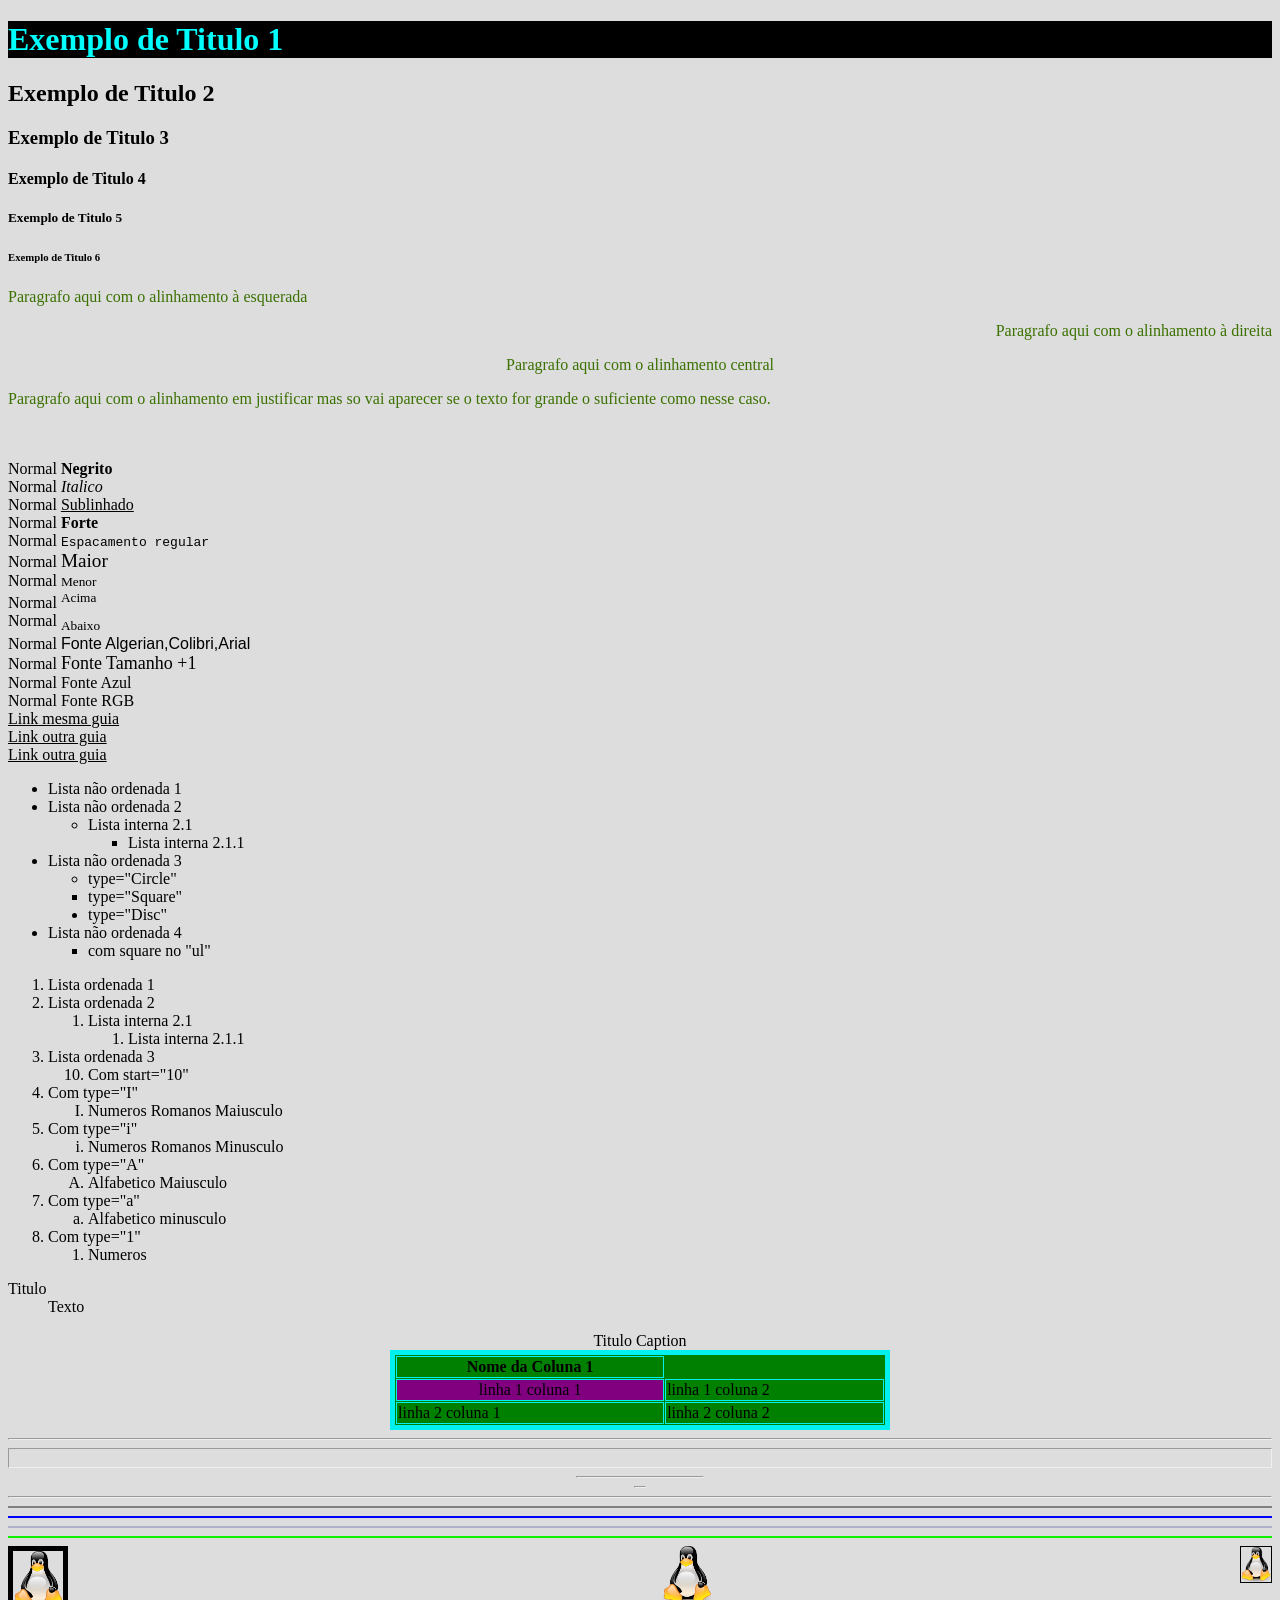
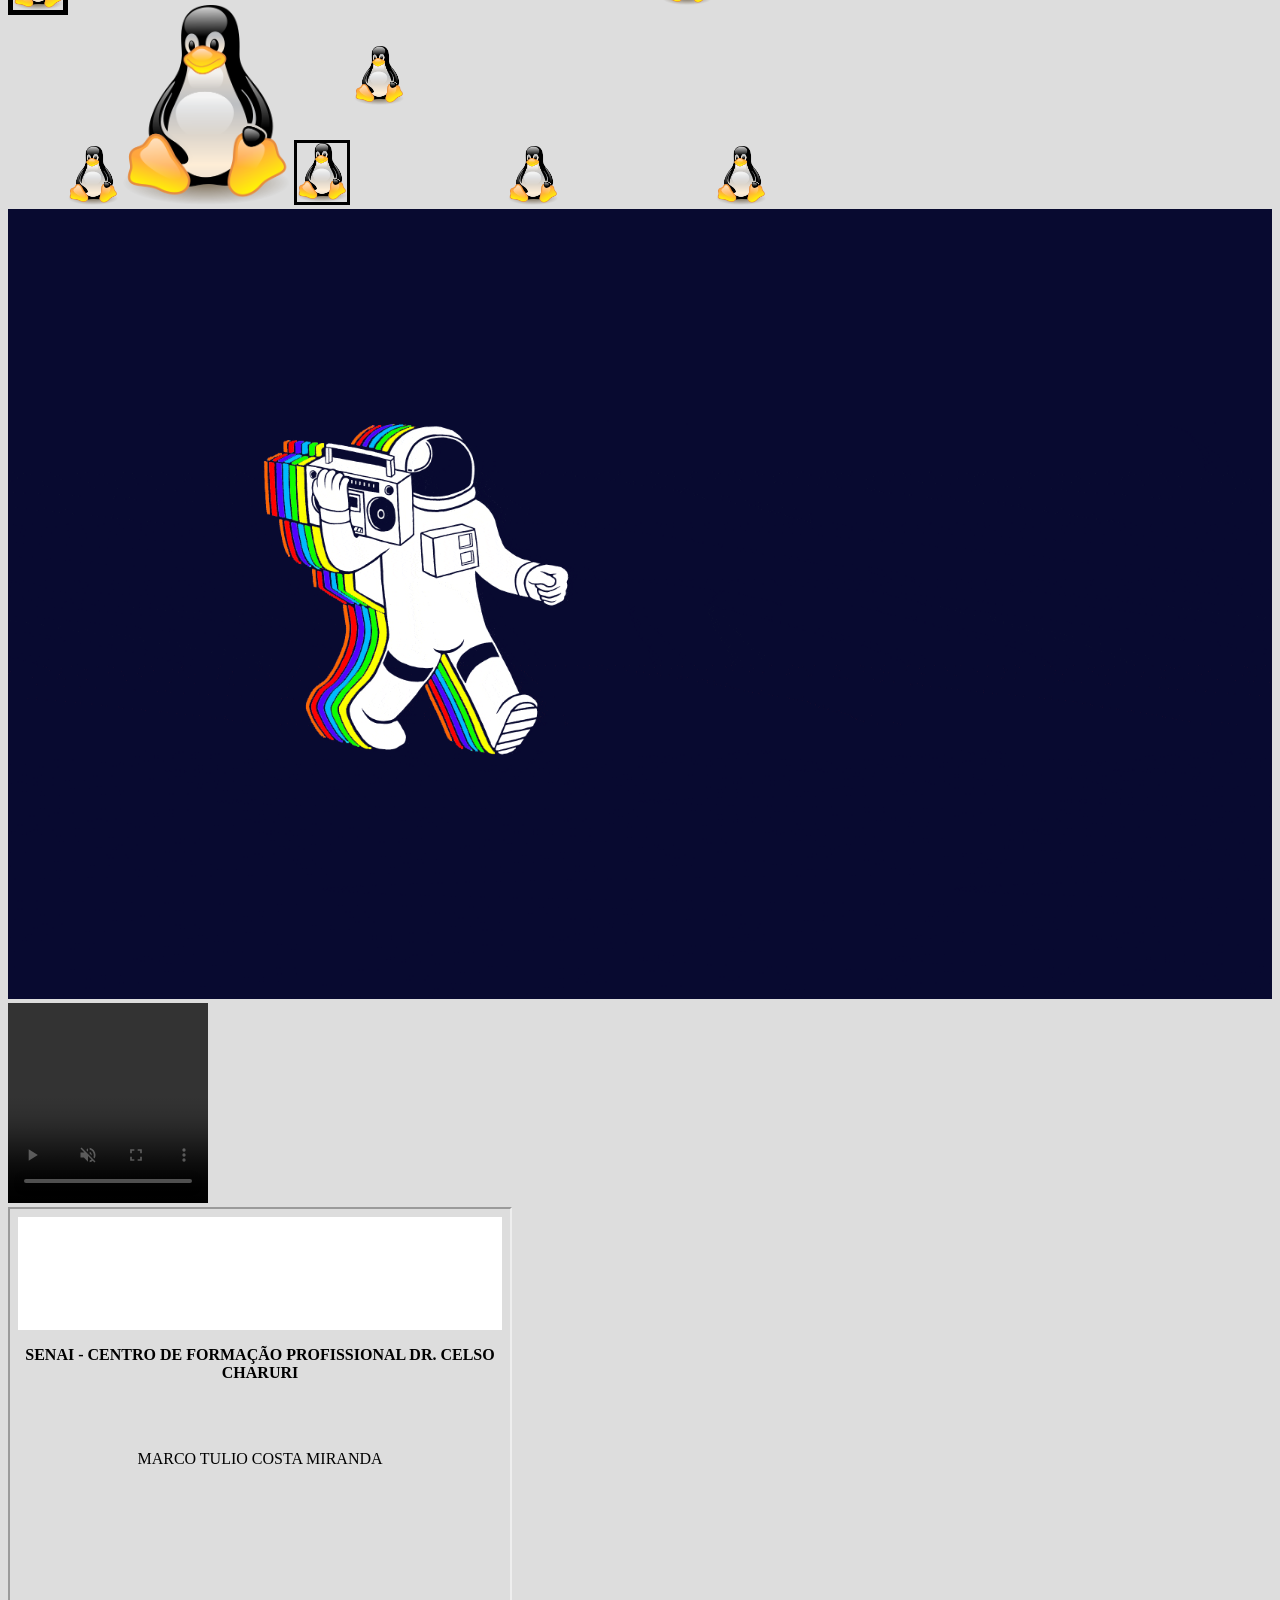
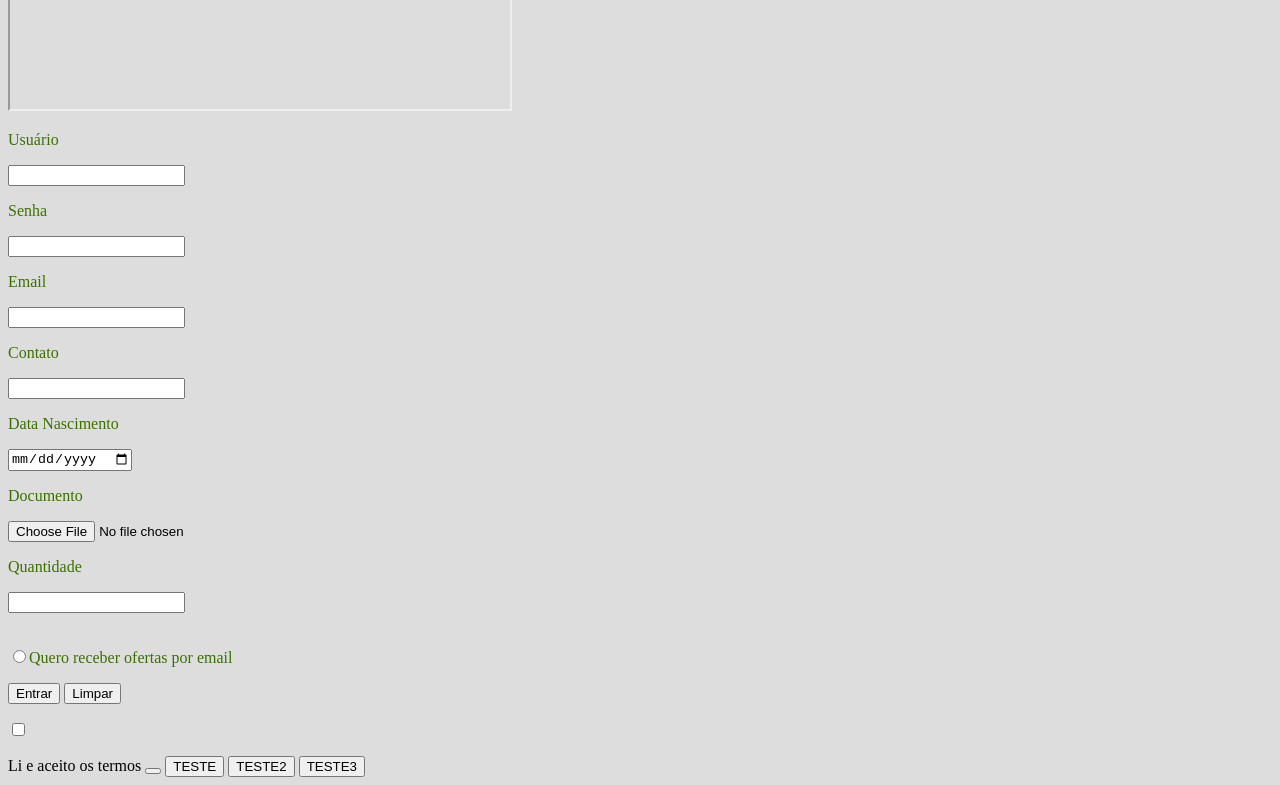
==== html/index.html @ 848c4bed "Iniciado aula de css com material anterior de html" ====
<!DOCTYPE html> <!--Declaracao do tipo de documento-->
<html lang="pt-BR"><!-- Abre o processamento de html-->

<head> <!--Cabecalho -->
    <title>Titulo aqui</title><!--Titulo -->
    <!--meta dados-->
    <meta charset="utf-8"><!--Caracteres especiais-->
    <meta name="keywords" content="HTML, funcoes, aulas"><!--Palavra chave / Conteudo relacionado-->
    <meta name="description" content="Tutoriais de funções das aulas de HTML"><!--Descrição do conteudo-->
    <meta name="author" content="Marco T C Miranda"><!--Nome do Autor da Página-->
    <meta name="viewport" content="width=device-width , initial-scale=1.0">
    <meta http-equiv="refresh" content="3"><!--Tempo de atualização da página em segundos-->
    <!--CSS-->
    <style>
        /*Seletor Universal*/
        * {
            color: black;
        }
        /*Seletor Especifico*/
        p {
            color: rgb(59, 113, 0);
        }
    </style>
</head>

<body background="images.jpg" bgcolor=#dddddd text="0000000" link="ff0000">
    <!--Corpo do site com fundo cinza claro letra em cinza escuro e link roxo-->
    <h1 style="color:cyan;background:black;">Exemplo de Titulo 1</h1><!--Titulo 1 com css inline-->
    <h2>Exemplo de Titulo 2</h2><!--Titulo 2 -->
    <h3>Exemplo de Titulo 3</h3><!--Titulo 3 -->
    <h4>Exemplo de Titulo 4</h4><!--Titulo 4 -->
    <h5>Exemplo de Titulo 5</h5><!--Titulo 5 -->
    <h6>Exemplo de Titulo 6</h6><!--Titulo 6 -->

    <p align="left"><!--Paragrafo com alinhamento -->
        Paragrafo aqui com o alinhamento à esquerada
    </p>
    <p align="right"><!--Paragrafo com alinhamento -->
        Paragrafo aqui com o alinhamento à direita
    </p>
    <p align="center"><!--Paragrafo com alinhamento -->
        Paragrafo aqui com o alinhamento central
    </p>
    <p align="justify"><!--Paragrafo com alinhamento -->
        Paragrafo aqui com o alinhamento em justificar mas so vai aparecer se o texto for grande o suficiente como nesse
        caso.
    </p>

    <br><!--Quebra de linha -->
    <br>Normal <b>Negrito</b>
    <br>Normal <i>Italico</i>
    <br>Normal <u>Sublinhado</u>
    <br>Normal <strong>Forte</strong><!-- Semelhante ao Negrito -->
    <br>Normal <tt>Espacamento regular</tt>
    <br>Normal <big>Maior</big>
    <br>Normal <small>Menor</small>
    <br>Normal <sup>Acima</sup>
    <br>Normal <sub>Abaixo</sub>
    <br>Normal <font face="algerian,colibri,arial"> Fonte Algerian,Colibri,Arial</font>
    <br>Normal <font size="+1"> Fonte Tamanho +1 </font>
    <br>Normal <font color="blue"> Fonte Azul </font>
    <br>Normal <font color=#A4468F> Fonte RGB </font>

    <br><a href="http://www.google.com">Link mesma guia</a>
    <br><a href="http://www.google.com" target="_blank">Link outra guia</a>
    <br><a href="http://www.google.com" target="_blank">Link outra guia</a>

    <ul>
        <li>Lista não ordenada 1</li>
        <li>Lista não ordenada 2
            <ul>
                <li>Lista interna 2.1</li>
                <ul>
                    <li>Lista interna 2.1.1</li>
                </ul>
            </ul>
        </li>
        <li>Lista não ordenada 3
            <ul>
                <li type="Circle">type="Circle"</li>
                <li type="Square">type="Square"</li>
                <li type="Disc">type="Disc"</li>
            </ul>
        </li>
        <li>Lista não ordenada 4
            <ul type="Square">
                <li>com square no "ul"</li>
            </ul>
        </li>
    </ul>
    <ol>
        <li>Lista ordenada 1</li>
        <li>Lista ordenada 2
            <ol>
                <li>Lista interna 2.1</li>
                <ol>
                    <li>Lista interna 2.1.1</li>
                </ol>
            </ol>
        </li>
        <li>Lista ordenada 3
            <ol start="10">
                <li>Com start="10"</li>
            </ol>
        </Li>
        <li>Com type="I"
            <ol type="I">
                <li>Numeros Romanos Maiusculo</li>
            </ol>
        </li>
        <li>Com type="i"
            <ol type="i">
                <li>Numeros Romanos Minusculo</li>
            </ol>
        </li>
        <li>Com type="A"
            <ol type="A">
                <li>Alfabetico Maiusculo</li>
            </ol>
        </li>
        <li>Com type="a"
            <ol type="a">
                <li>Alfabetico minusculo</li>
            </ol>
        </li>
        <li>Com type="1"
            <ol type="1">
                <li>Numeros</li>
            </ol>
        </li>
    </ol>
    <dl>
        <dt>Titulo</dt>
        <dd>Texto</dd>
    </dl>

    <!-- 
    <table> Tabela
    border="5" com borda
    cellspacing="1" com espaçamento entre as celulas
    cellpadding="1" com espaçamento entre o conteudo e aborda da celula
    width="100" com largura definida em pixels (pode ser em % da janela
    align="center" alinhada ao center,left ou right
    bgcolor="green" com cor de fundo (pode ser RGB)
    bordercolor="red" com cor de bordas (pode ser RGB)
    background="images.png" com imagem de fundo
    -->
    <table 
    border="5" 
    cellspacing="1" 
    cellpadding="1" 
    width="500" 
    align="center" 
    bgcolor="green" 
    bordercolor="00F0F0"
    background="fundopng.jpg">
        <!-- <caption> Titulo ou Nome da tabela 
        align="top" acima da tabela (pode ser botton para abaixo)
        -->
        <caption>
            Titulo Caption
        </caption>
        <!-- <th> Titulo de coluna padrão em negrito e centralizado-->
        <Th>
            Nome da Coluna 1
        </Th>
        <!--<tr> Linha -->
        <!-- <td> Coluna
        align="center" alinhada horizontalmente na celula ao center,left ou right
        valign="center" alinhada  verticalmente na celula ao center,left ou right
        nowrap Evita quebra de linha da célula
        colspan="1" Unifica colunas que a celula irá ocupar
        rowspan="1" Unifica linhas que a celula irá ocupar
        bgcolor="purple" cor de fundo (pode ser RGB)
        background="images.png" com imagem de fundo
    -->
        <tr>
            <td align="center"
            valign="left"
            nowrap
            colspan="1"
            rowspan="1"
            bgcolor="purple"
            background="fundopng.jpg">
                linha 1 coluna 1
            </td>
            <td>linha 1 coluna 2</td>
        </tr>
        <Tr>
            <td>linha 2 coluna 1</td>
            <td>linha 2 coluna 2</td>
        </Tr>
    </table>


    <hr><!--Linha divisória -->
    <hr size=20><!-- Com tamanho em px -->
    <hr width=10%><!-- Com largura em % da tela -->
    <hr width=10><!-- Com largura em px -->
    <hr align="left"><!-- Com alinhamento "left", "center" ou "right" -->
    <hr noshade><!-- Sem sombra -->
    <hr color="blue"><!-- Cor Matizada -->
    <hr color="afafcc"><!-- Cor Hexadecimal -->
    <hr color=#0ff000><!-- Cor Hexadecimal -->

    <img src="imagens/NewTux.png" width="50" alt="Pinguin"><!--Imagem-->
    <img src="imagens/NewTux.png" height="200" alt="Pinguin"><!--Imagem menor-->
    <img src="imagens/NewTux.png" width="50" alt="Pinguin" border="3"><!--Imagem com borda-->
    <img src="imagens/NewTux.png" width="50" alt="Pinguin" vspace="100"><!--Imagem com espaço vertical-->
    <img src="imagens/NewTux.png" width="50" alt="Pinguin" hspace="100"><!--Imagem com espaço horizontal-->
    <img src="imagens/NewTux.png" width="50" alt="Pinguin" align="top"><!--Imagem com alinhamento superior-->
    <img src="imagens/NewTux.png" width="50" alt="Pinguin" align="botton"><!--Imagem com alinhamento inferior-->
    <img src="imagens/NewTux.png" width="50" alt="Pinguin" align="left"
        border="5"><!--Imagem com alinhamento à esquerda e borda-->
    <img src="imagens/NewTux.png" width="30" alt="Pinguin" align="right"
        border="1"><!--Imagem com alinhamento à direita e menor-->

    <br><img src="imagens/Gif-astronauta-arco-iris.gif" width=100% alt="Astronauta"><!--Gif-->

    <br>
    <video
    controls
    autoplay
    muted
    width="200"
    height="200">
    <!-- <video> video
    controls    habilita os controles
    autoplay    auto inicio
    muted       iniciar mutado
    width="10"  tamanho (pode ser em % da tela)
    height="10" tamanho (pode ser em % da tela)
    </video> -->
    <source src="imagens/Video/Unreal-Planet-Nature-Relaxation-Film-with-Calm-Music.mp4" type="video/mp4"> pode ser .ogg ou .mov
    Video não carregado <!--Mensagem para se der erro-->
    </video>

    <br>
    <iframe src="abnt.html" 
    frameborder="1"
    title="ATIVIDADE ABNT"
    width="500"
    height="500">
    <!--<iframe> Arquivo
    src=""          URL ou caminho do arquivo
    frameborder=""  Borda
    title=""        Titulo
    width=""        Tamanho (pode ser em % da tela)
    height=""       Tamanho (pode ser em % da tela)
    -->
    </iframe>

    <iframe src="https://www.google.com/maps/embed?pb=!1m18!1m12!1m3!1d60401.59414946246!2d-48.31058612089843!3d-18.88266059999999!2m3!1f0!2f0!3f0!3m2!1i1024!2i768!4f13.1!3m3!1m2!1s0x94a445d5bfa5db3b%3A0x8b423b684ced9100!2sCentro%20de%20Forma%C3%A7%C3%A3o%20Profissional%20Dr.%20Celso%20Charuri%20-%20SENAI%20Uberl%C3%A2ndia!5e0!3m2!1spt-BR!2sbr!4v1793831179844!5m2!1spt-BR!2sbr" width="600" height="450" style="border:0;" allowfullscreen="" loading="lazy" referrerpolicy="strict-origin-when-cross-origin"></iframe>

    <form action="EXEMPLO.html" method="get">
    <!--<form> formulário
    action="" URL que ira processar os dados
    method="" Metodo de troca de dados pode ser:
        GET dentro da URL
        POST fora da URL
    -->
        <p>Usuário</p>
        <input name="user" type="text">
        <!--<input> valores de entrada
        name="nome_var" nome da variável
        value="" conteúdo da variável (pode ser text ou password)
        checked booleano(pode ser checkbox ou radio)
        size="25" quantidade de caracteres exibidos em campos text ou password
        maxlength="50" comprimento maximo de caracteres nas variaveis text ou password
        id="" identificação (tecla de atalho)
        type="text" tipo da variavel (text/password/radio/checkebox/email/file/number/range/search/tel/time/submit/reset/url)
        -->
        <p>Senha</p><input name="pass" type="password">
        <p>Email</p><input name="email" type="email">
        <p>Contato</p><input name="tel" type="tel">
        <p>Data Nascimento</p><input name="nasc" type="date">
        <p>Documento</p><input name="doc" type="file">
        <p>Quantidade</p><input name="tel" type="number">
        <br><br>
        <p><input type="radio">Quero receber ofertas por email</p>
        <input type="submit" value="Entrar">
        <input type="reset" value="Limpar">

        <p><input id="li" type="checkbox"></p>
        <label for="li">Li e aceito os termos</label>
        <!--Label = aceita clique no texto do id de referencia-->
        
        <button></button><!--Botão clicável personalizável-->
        <button type="button">TESTE</button><!--Botão clicável (Ação depende de outras funções)-->
        <button type="submit">TESTE2</button><!--Botão clicável de enviar formulário-->
        <button type="reset">TESTE3</button><!--Botão clicável de limpar formulário-->
        
    </form>

</body>

</html>
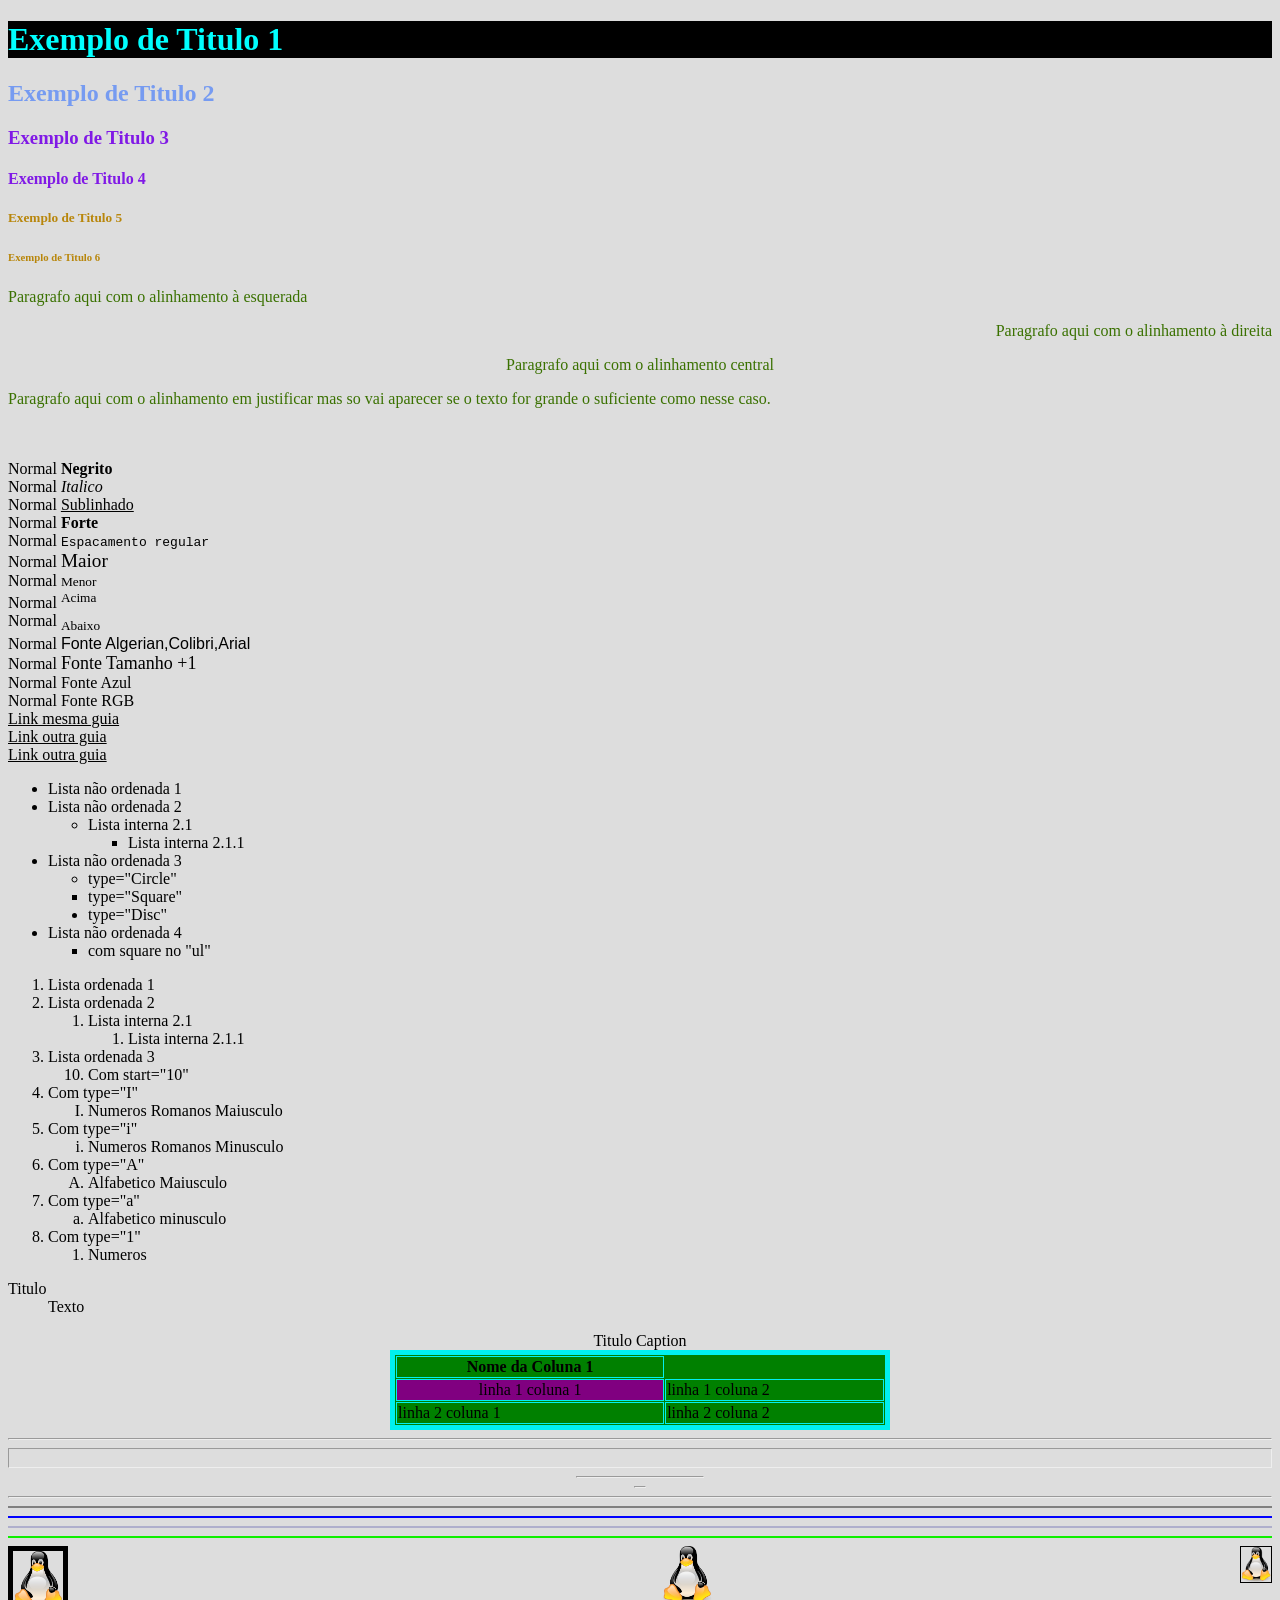
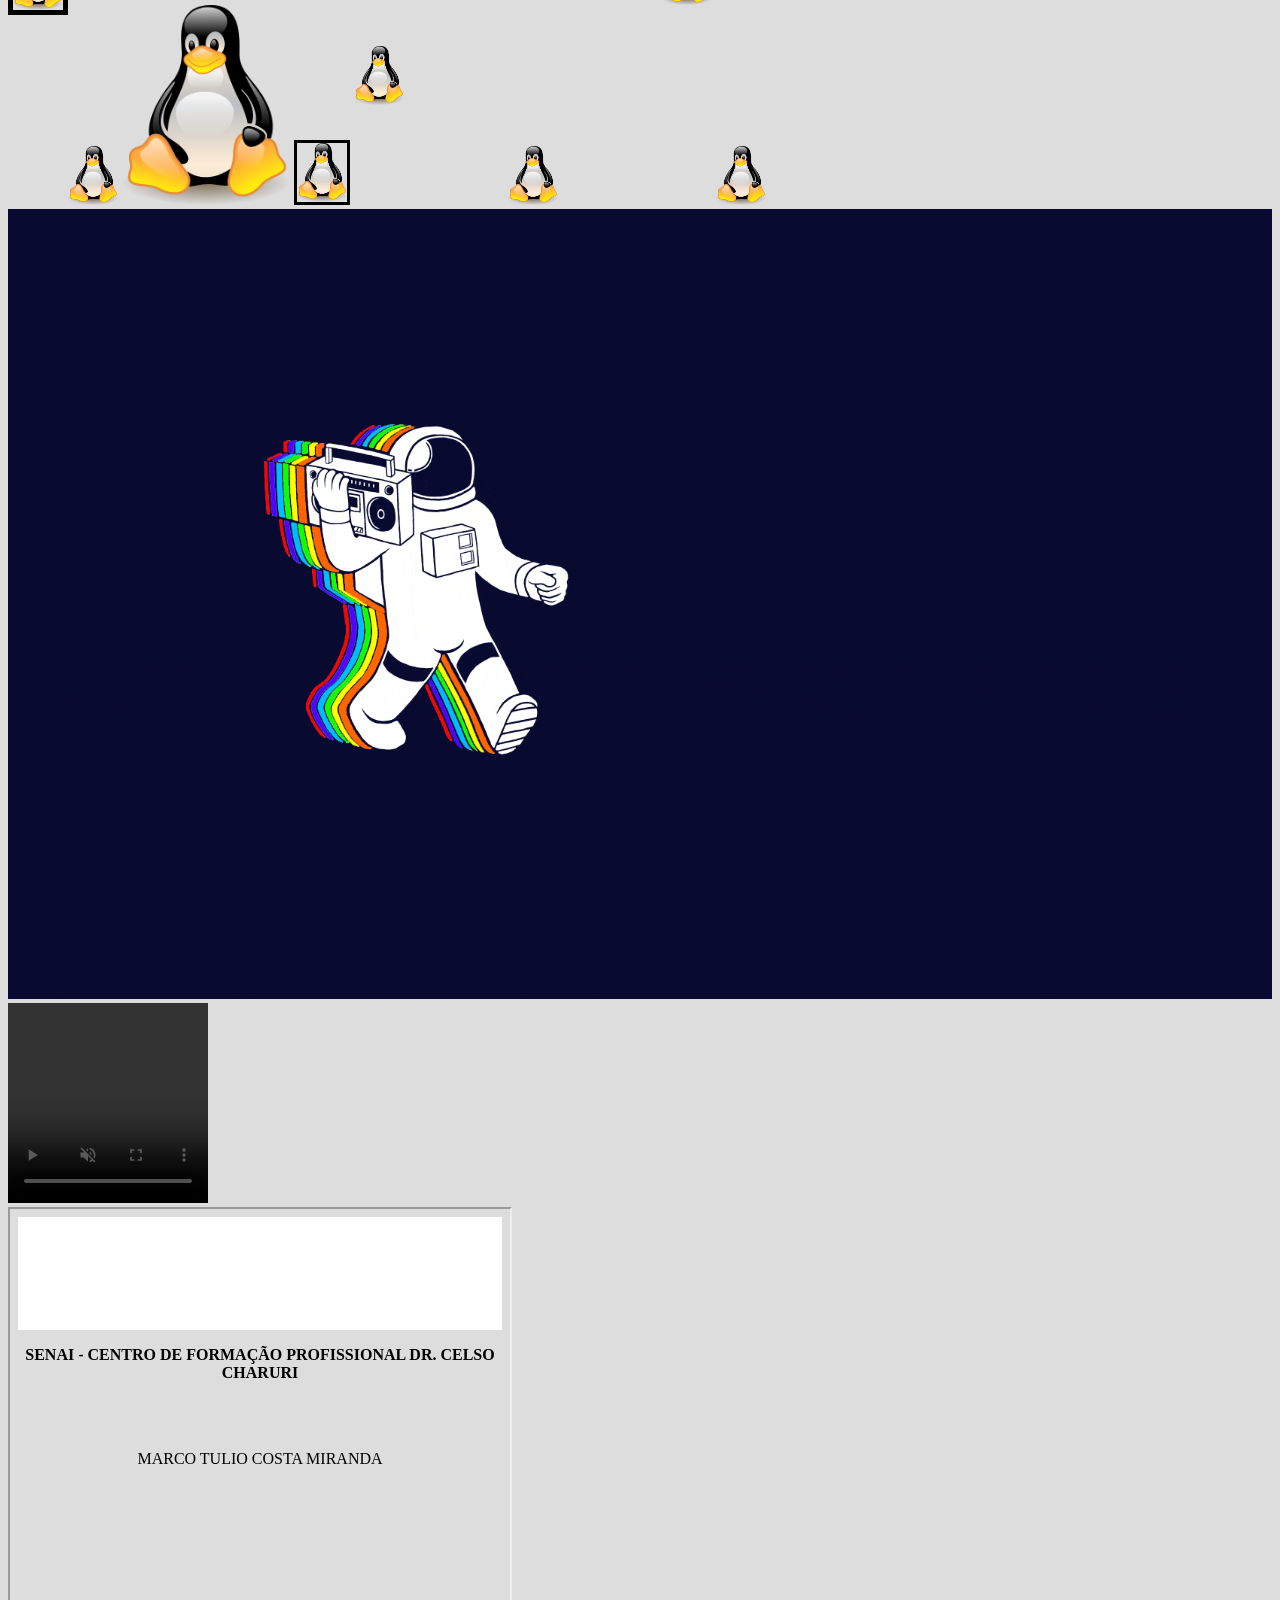
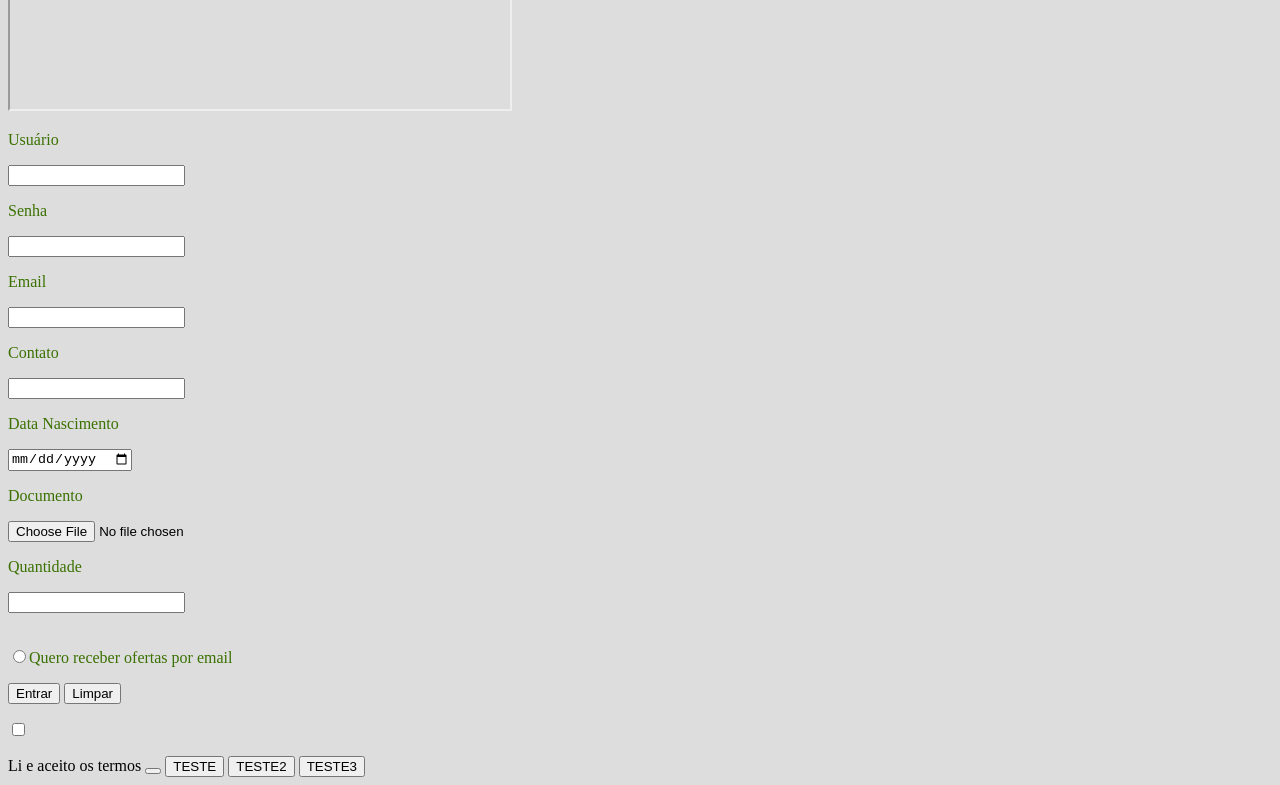
==== commit a77459d2: "Adicionado atividade cores" ====
--- a/html/index.html
+++ b/html/index.html
@@ -14,11 +14,23 @@
     <style>
         /*Seletor Universal*/
         * {
-            color: black;
+            color: black;/*Nome cor*/
         }
         /*Seletor Especifico*/
         p {
-            color: rgb(59, 113, 0);
+            color: rgb(58, 113, 0);
+        }
+        /*Seletor Múltiplo*/
+        h5, h6{
+            color:darkgoldenrod;
+        }
+        /*Seletor por ID*/
+        #titulo2{/**/
+            color:rgba(46, 109, 255, 0.59);/*RGB com Alpha*/
+        }
+        /*Seletor por Classe*/
+        .classe1{
+            color:hsl(270, 80%, 50%);/*Matiz,Saturação,Luminosidade*/
         }
     </style>
 </head>
@@ -26,9 +38,9 @@
 <body background="images.jpg" bgcolor=#dddddd text="0000000" link="ff0000">
     <!--Corpo do site com fundo cinza claro letra em cinza escuro e link roxo-->
     <h1 style="color:cyan;background:black;">Exemplo de Titulo 1</h1><!--Titulo 1 com css inline-->
-    <h2>Exemplo de Titulo 2</h2><!--Titulo 2 -->
-    <h3>Exemplo de Titulo 3</h3><!--Titulo 3 -->
-    <h4>Exemplo de Titulo 4</h4><!--Titulo 4 -->
+    <h2 id="titulo2">Exemplo de Titulo 2</h2><!--Titulo 2 -->
+    <h3 class="classe1">Exemplo de Titulo 3</h3><!--Titulo 3 -->
+    <h4 class="classe1">Exemplo de Titulo 4</h4><!--Titulo 4 -->
     <h5>Exemplo de Titulo 5</h5><!--Titulo 5 -->
     <h6>Exemplo de Titulo 6</h6><!--Titulo 6 -->
 
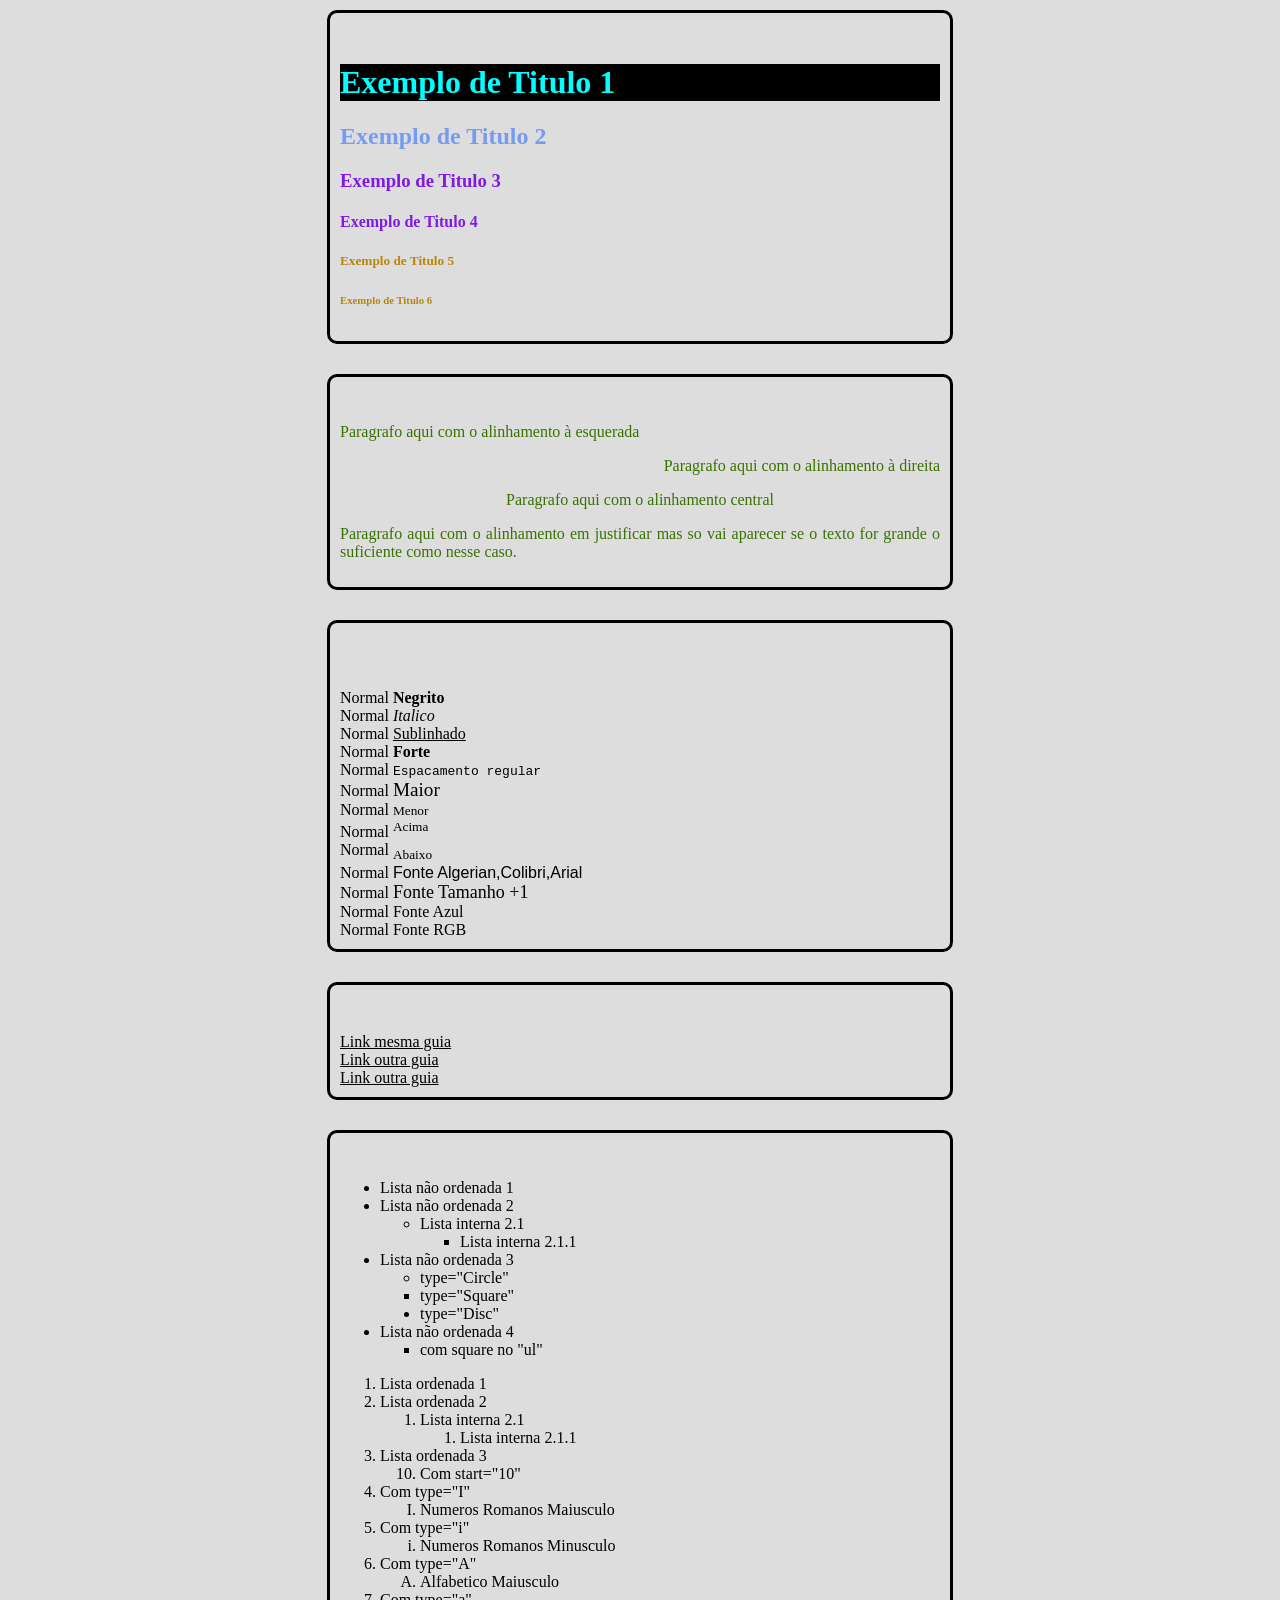
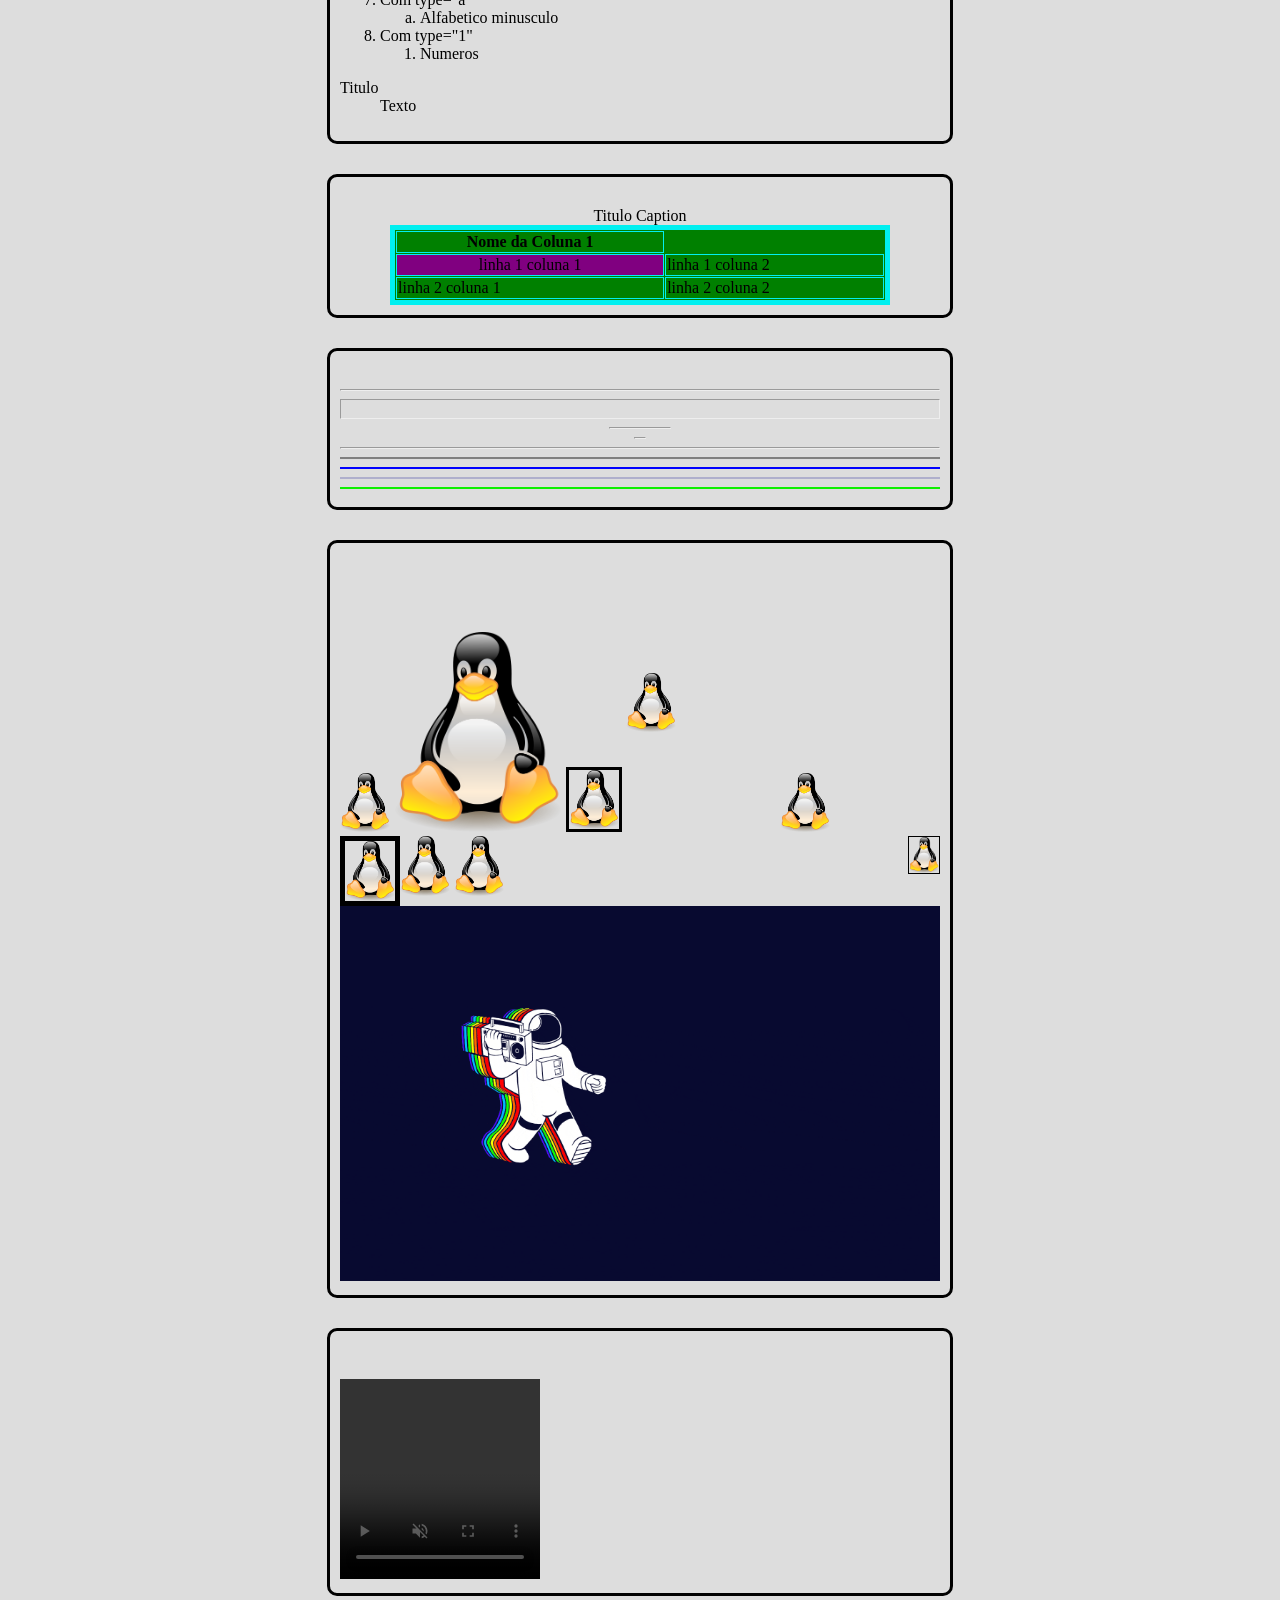
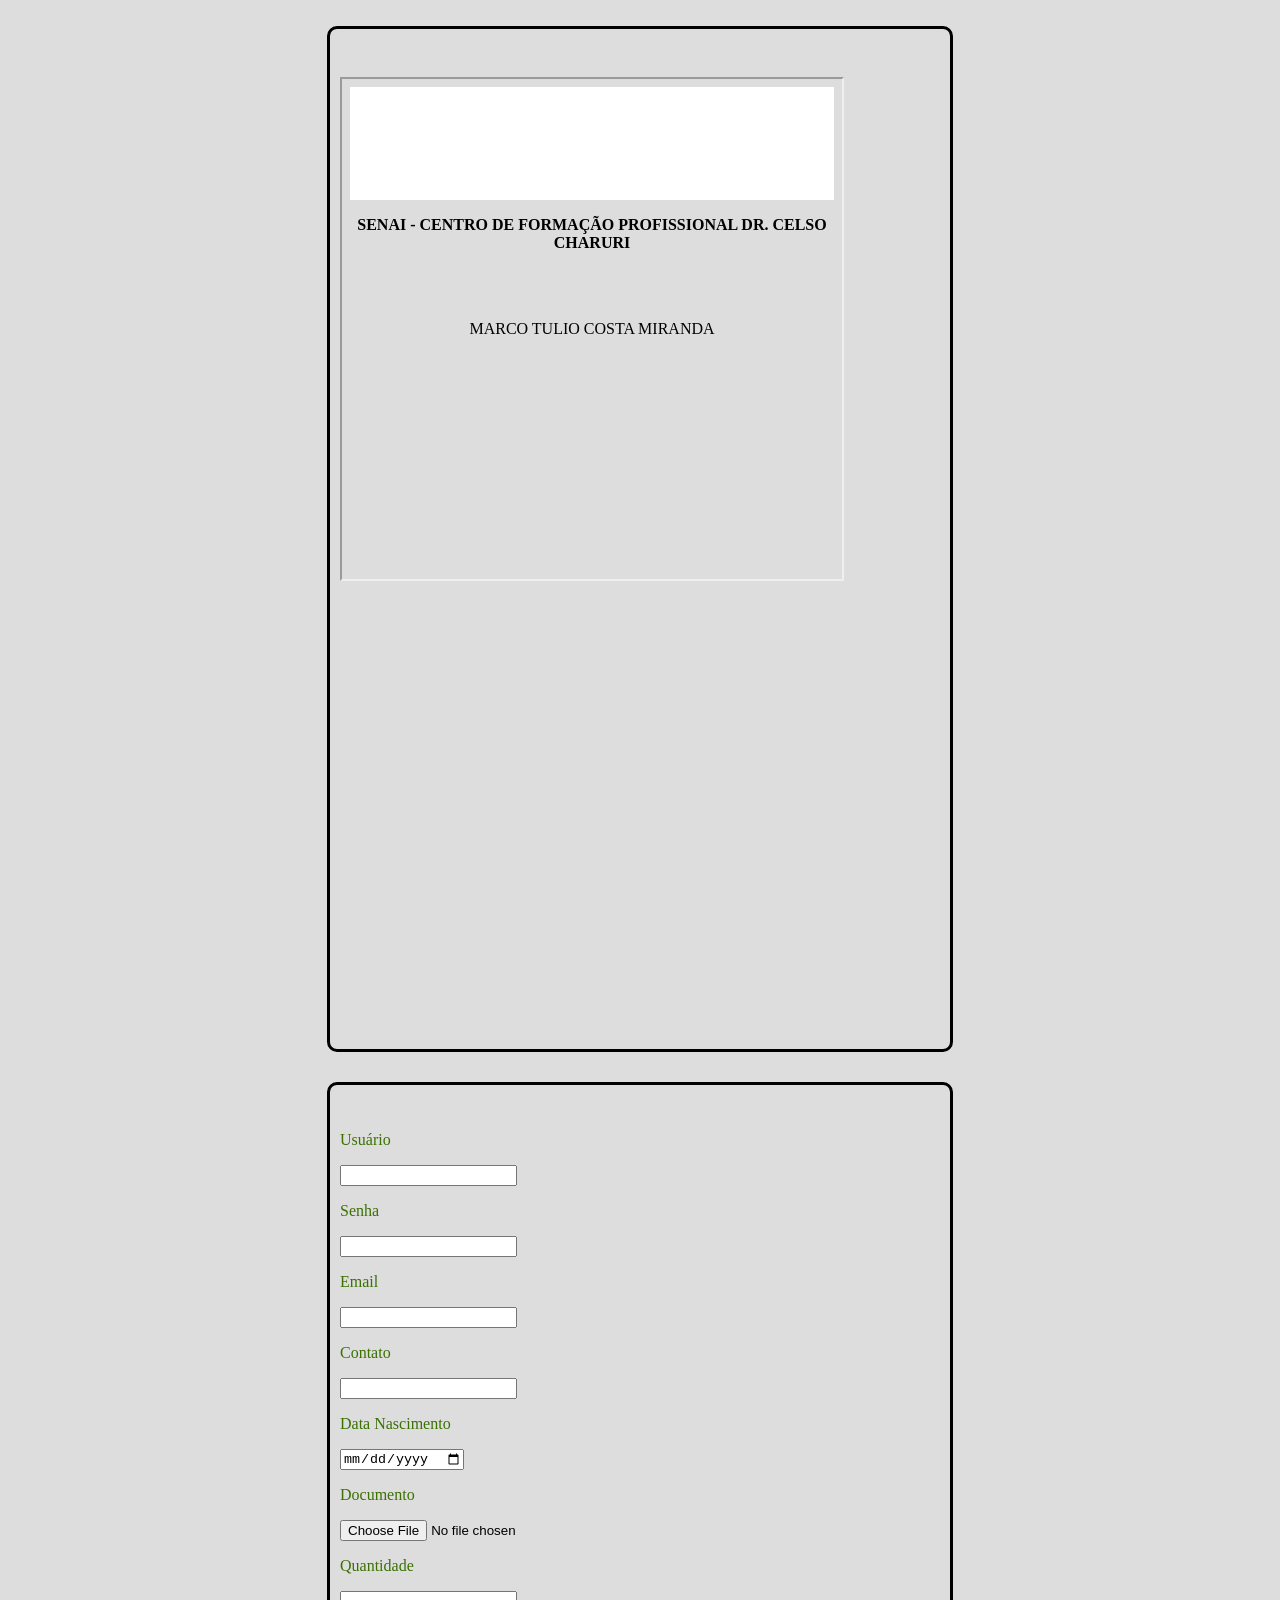
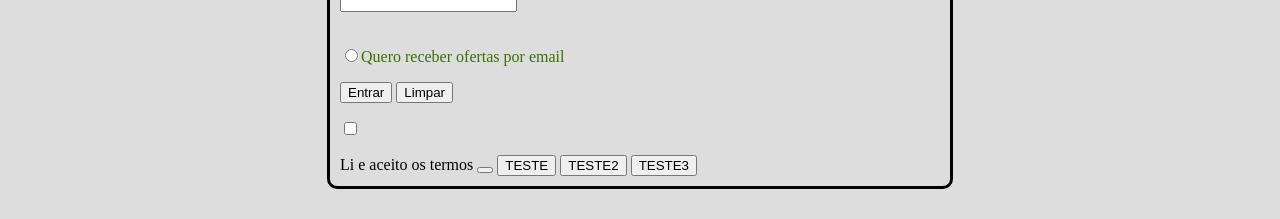
==== commit 8c348e11: "Adicionadas as ativiades de inline interno e form" ====
--- a/html/index.html
+++ b/html/index.html
@@ -32,18 +32,26 @@
         .classe1{
             color:hsl(270, 80%, 50%);/*Matiz,Saturação,Luminosidade*/
         }
+        div{
+            width: 600px;
+            padding: 30px 10px 10px 10px;/*Sentido Horario*/
+            border: 3px solid black;/*width, style, color*/
+            border-radius: 10px;
+            margin: 10px auto 30px auto;/*Sentido Horario (permite colocar apenas alguns OU auto)*/
+        }
     </style>
 </head>
 
 <body background="images.jpg" bgcolor=#dddddd text="0000000" link="ff0000">
     <!--Corpo do site com fundo cinza claro letra em cinza escuro e link roxo-->
-    <h1 style="color:cyan;background:black;">Exemplo de Titulo 1</h1><!--Titulo 1 com css inline-->
+    <div><h1 style="color:cyan;background:black;">Exemplo de Titulo 1</h1><!--Titulo 1 com css inline-->
     <h2 id="titulo2">Exemplo de Titulo 2</h2><!--Titulo 2 -->
     <h3 class="classe1">Exemplo de Titulo 3</h3><!--Titulo 3 -->
     <h4 class="classe1">Exemplo de Titulo 4</h4><!--Titulo 4 -->
     <h5>Exemplo de Titulo 5</h5><!--Titulo 5 -->
     <h6>Exemplo de Titulo 6</h6><!--Titulo 6 -->
-
+    </div>
+    <div>
     <p align="left"><!--Paragrafo com alinhamento -->
         Paragrafo aqui com o alinhamento à esquerada
     </p>
@@ -57,7 +65,8 @@
         Paragrafo aqui com o alinhamento em justificar mas so vai aparecer se o texto for grande o suficiente como nesse
         caso.
     </p>
-
+    </div>
+    <div>
     <br><!--Quebra de linha -->
     <br>Normal <b>Negrito</b>
     <br>Normal <i>Italico</i>
@@ -72,11 +81,13 @@
     <br>Normal <font size="+1"> Fonte Tamanho +1 </font>
     <br>Normal <font color="blue"> Fonte Azul </font>
     <br>Normal <font color=#A4468F> Fonte RGB </font>
-
+    </div>
+    <div>
     <br><a href="http://www.google.com">Link mesma guia</a>
     <br><a href="http://www.google.com" target="_blank">Link outra guia</a>
     <br><a href="http://www.google.com" target="_blank">Link outra guia</a>
-
+    </div>
+    <div>
     <ul>
         <li>Lista não ordenada 1</li>
         <li>Lista não ordenada 2
@@ -145,7 +156,8 @@
         <dt>Titulo</dt>
         <dd>Texto</dd>
     </dl>
-
+    </div>
+    <div>
     <!-- 
     <table> Tabela
     border="5" com borda
@@ -203,7 +215,8 @@
             <td>linha 2 coluna 2</td>
         </Tr>
     </table>
-
+    </div>
+    <div>
 
     <hr><!--Linha divisória -->
     <hr size=20><!-- Com tamanho em px -->
@@ -214,7 +227,8 @@
     <hr color="blue"><!-- Cor Matizada -->
     <hr color="afafcc"><!-- Cor Hexadecimal -->
     <hr color=#0ff000><!-- Cor Hexadecimal -->
-
+    </div>
+    <div>
     <img src="imagens/NewTux.png" width="50" alt="Pinguin"><!--Imagem-->
     <img src="imagens/NewTux.png" height="200" alt="Pinguin"><!--Imagem menor-->
     <img src="imagens/NewTux.png" width="50" alt="Pinguin" border="3"><!--Imagem com borda-->
@@ -228,7 +242,8 @@
         border="1"><!--Imagem com alinhamento à direita e menor-->
 
     <br><img src="imagens/Gif-astronauta-arco-iris.gif" width=100% alt="Astronauta"><!--Gif-->
-
+    </div>
+    <div>
     <br>
     <video
     controls
@@ -246,7 +261,8 @@
     <source src="imagens/Video/Unreal-Planet-Nature-Relaxation-Film-with-Calm-Music.mp4" type="video/mp4"> pode ser .ogg ou .mov
     Video não carregado <!--Mensagem para se der erro-->
     </video>
-
+    </div>
+    <div>
     <br>
     <iframe src="abnt.html" 
     frameborder="1"
@@ -263,7 +279,8 @@
     </iframe>
 
     <iframe src="https://www.google.com/maps/embed?pb=!1m18!1m12!1m3!1d60401.59414946246!2d-48.31058612089843!3d-18.88266059999999!2m3!1f0!2f0!3f0!3m2!1i1024!2i768!4f13.1!3m3!1m2!1s0x94a445d5bfa5db3b%3A0x8b423b684ced9100!2sCentro%20de%20Forma%C3%A7%C3%A3o%20Profissional%20Dr.%20Celso%20Charuri%20-%20SENAI%20Uberl%C3%A2ndia!5e0!3m2!1spt-BR!2sbr!4v1793831179844!5m2!1spt-BR!2sbr" width="600" height="450" style="border:0;" allowfullscreen="" loading="lazy" referrerpolicy="strict-origin-when-cross-origin"></iframe>
-
+    </div>
+    <div>
     <form action="EXEMPLO.html" method="get">
     <!--<form> formulário
     action="" URL que ira processar os dados
@@ -303,7 +320,7 @@
         <button type="reset">TESTE3</button><!--Botão clicável de limpar formulário-->
         
     </form>
-
+    </div>
 </body>
 
 </html>
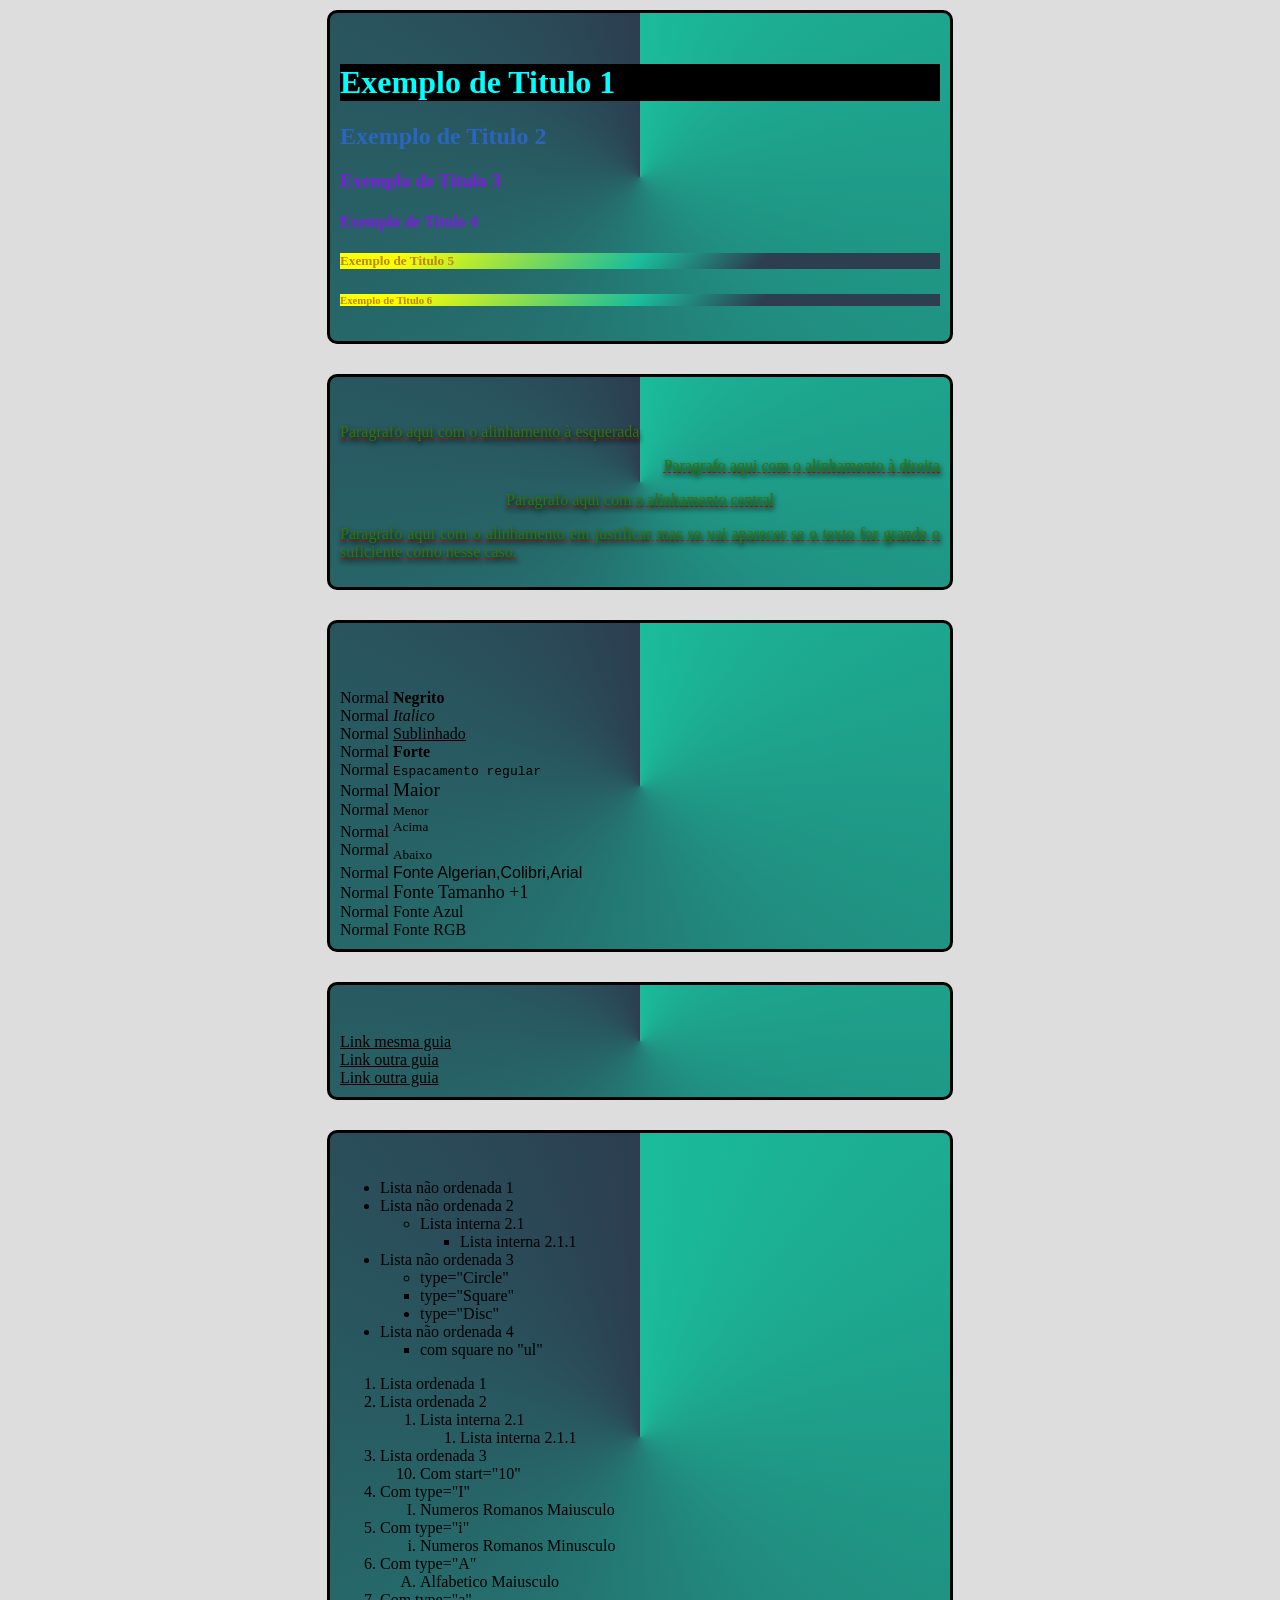
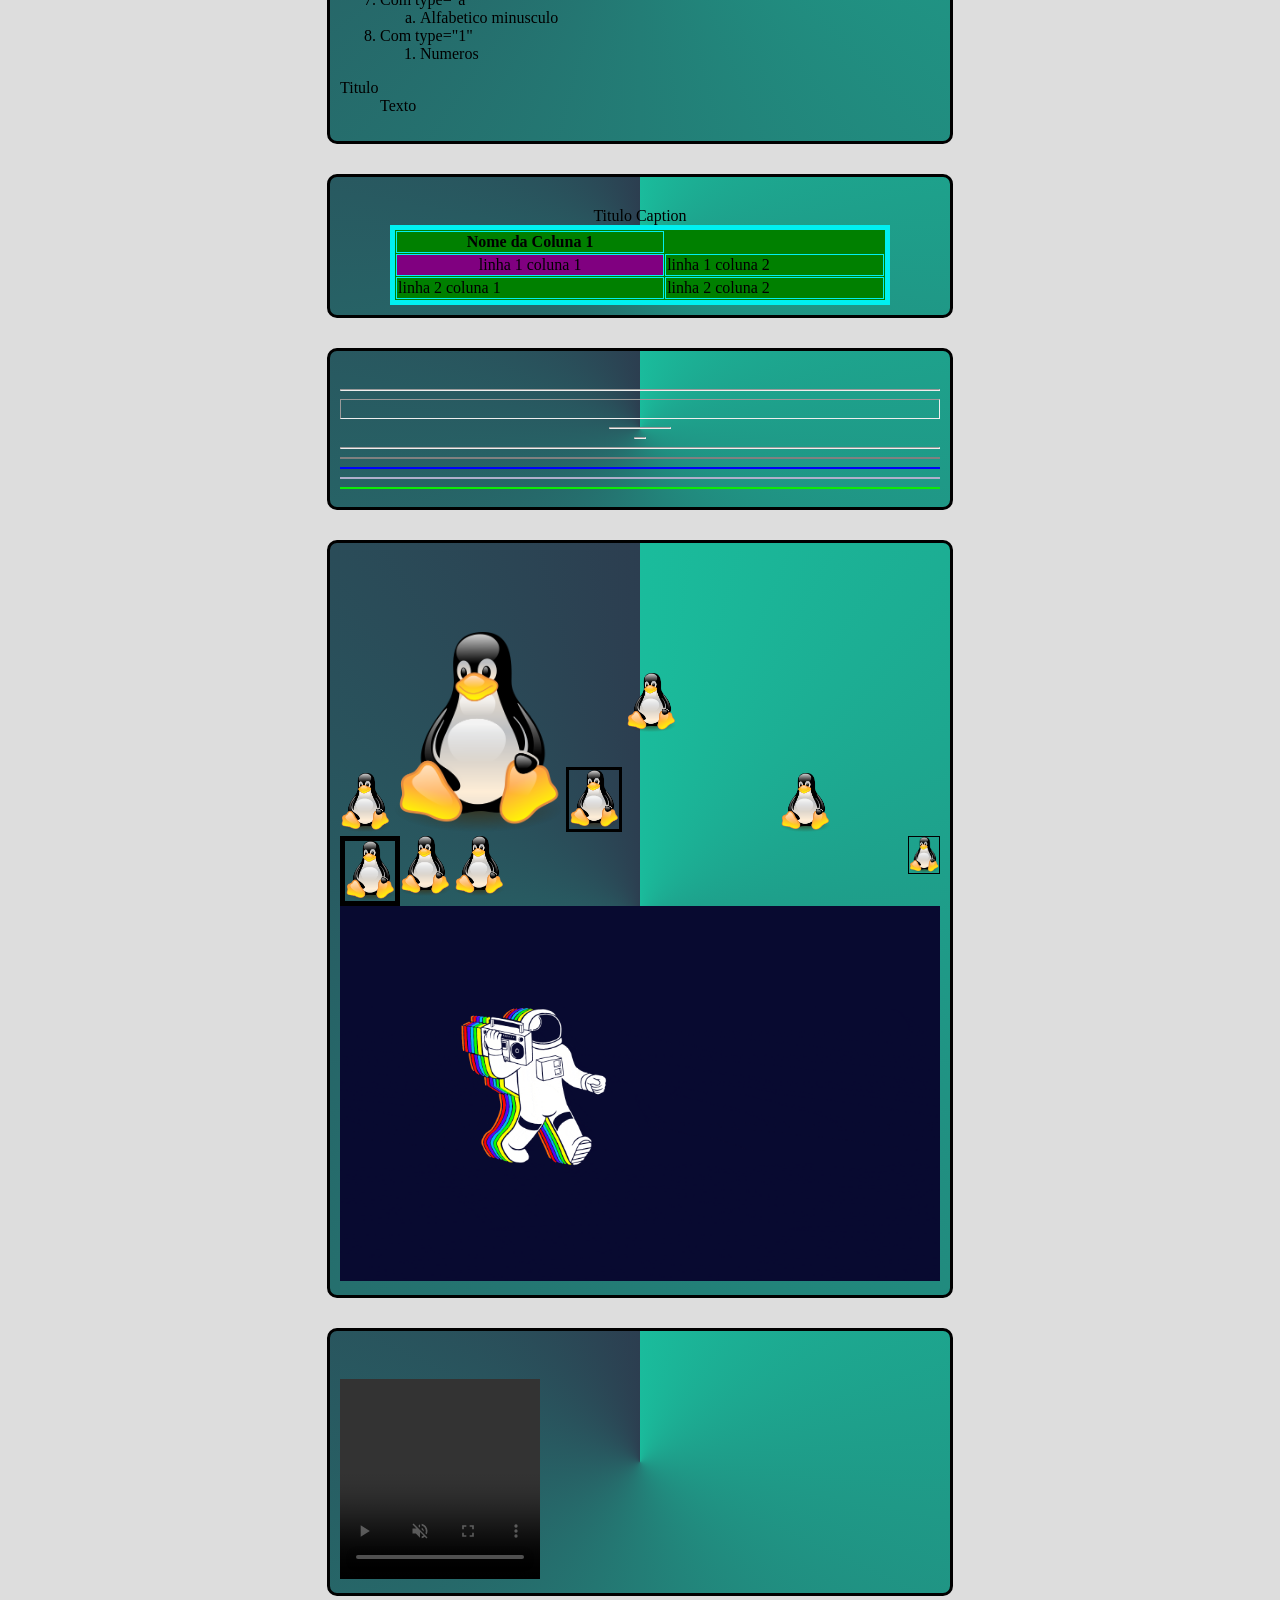
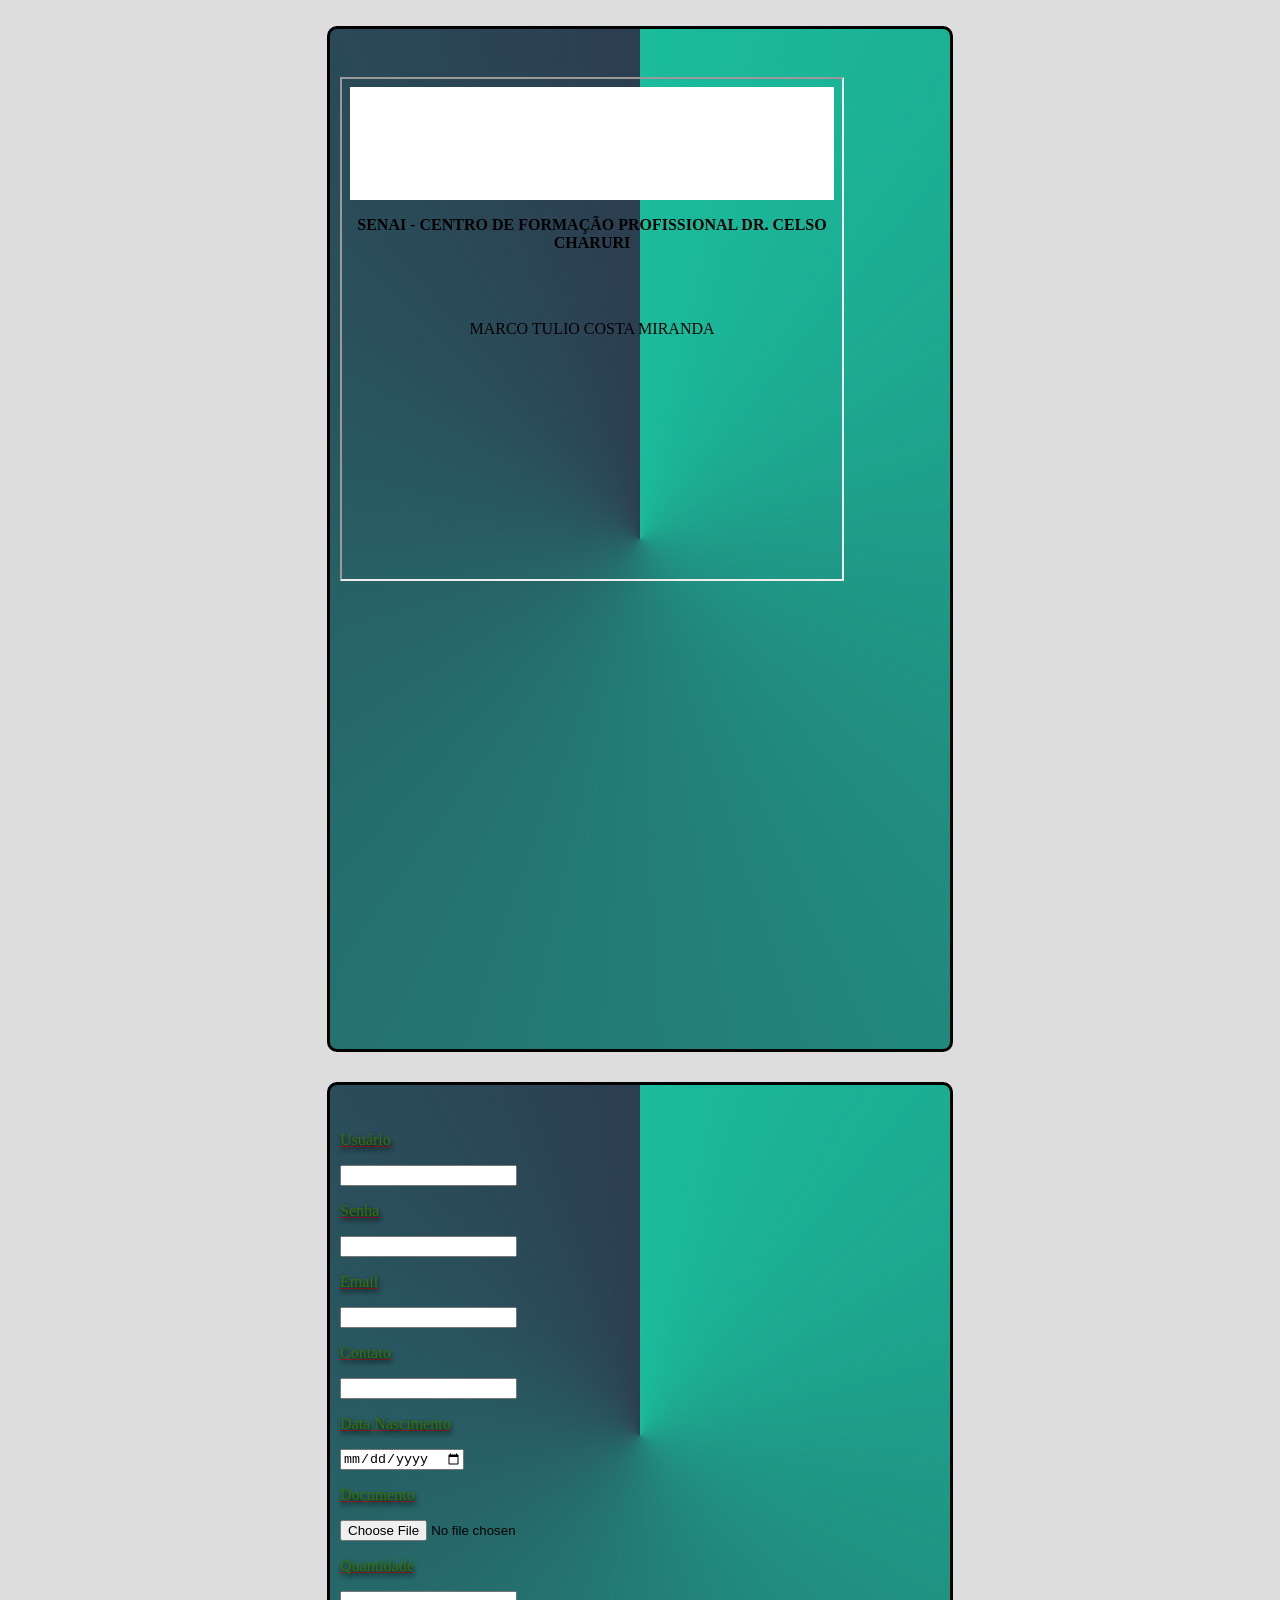
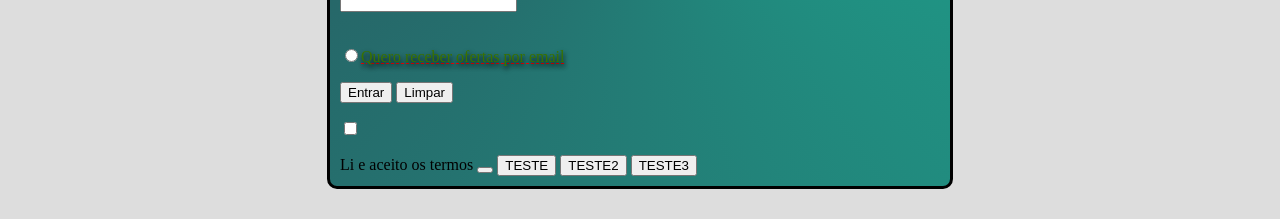
==== commit a58c949e: "Adicionadas atividades	text e gradient" ====
--- a/html/index.html
+++ b/html/index.html
@@ -4,161 +4,185 @@
 <head> <!--Cabecalho -->
     <title>Titulo aqui</title><!--Titulo -->
     <!--meta dados-->
+    <link rel="stylesheet" href="../css/index.css"><!--Index.css-->
+
+    <meta http-equiv="refresh" content="3"><!--Tempo de atualização da página em segundos-->
     <meta charset="utf-8"><!--Caracteres especiais-->
+    <meta name="viewport" content="width=device-width , initial-scale=1.0">
     <meta name="keywords" content="HTML, funcoes, aulas"><!--Palavra chave / Conteudo relacionado-->
     <meta name="description" content="Tutoriais de funções das aulas de HTML"><!--Descrição do conteudo-->
-    <meta name="author" content="Marco T C Miranda"><!--Nome do Autor da Página-->
-    <meta name="viewport" content="width=device-width , initial-scale=1.0">
-    <meta http-equiv="refresh" content="3"><!--Tempo de atualização da página em segundos-->
+    <meta name="author" content="Miranda, Marco"><!--Nome do Autor da Página-->
     <!--CSS-->
     <style>
         /*Seletor Universal*/
         * {
-            color: black;/*Nome cor*/
-        }
+            color: black;
+            /*Nome cor*/
+        }
+
         /*Seletor Especifico*/
         p {
             color: rgb(58, 113, 0);
-        }
+            text-decoration-line: underline;
+            text-decoration-style: dashed;
+            text-decoration-color: red;
+            text-decoration-thickness: 1px;
+            text-shadow: 1px 3px 5px black;
+        }
+
         /*Seletor Múltiplo*/
-        h5, h6{
-            color:darkgoldenrod;
-        }
+        h5,
+        h6 {
+            color: darkgoldenrod;
+            background-image: linear-gradient(135deg,yellow 10%, #1abc9c 50%, #2c3e50 70%);
+        }
+
         /*Seletor por ID*/
-        #titulo2{/**/
-            color:rgba(46, 109, 255, 0.59);/*RGB com Alpha*/
-        }
+        #titulo2 {
+            /**/
+            color: rgba(46, 109, 255, 0.59);
+            /*RGB com Alpha*/
+        }
+
         /*Seletor por Classe*/
-        .classe1{
-            color:hsl(270, 80%, 50%);/*Matiz,Saturação,Luminosidade*/
-        }
-        div{
+        .classe1 {
+            color: hsl(270, 80%, 50%);
+            /*Matiz,Saturação,Luminosidade*/
+        }
+
+        div {
+            background-image: conic-gradient( #1abc9c, #2c3e50);
             width: 600px;
-            padding: 30px 10px 10px 10px;/*Sentido Horario*/
-            border: 3px solid black;/*width, style, color*/
+            padding: 30px 10px 10px 10px;
+            /*Sentido Horario*/
+            border: 3px solid black;
+            /*width, style, color*/
             border-radius: 10px;
-            margin: 10px auto 30px auto;/*Sentido Horario (permite colocar apenas alguns OU auto)*/
+            margin: 10px auto 30px auto;
+            /*Sentido Horario (permite colocar apenas alguns OU auto)*/
         }
     </style>
 </head>
 
 <body background="images.jpg" bgcolor=#dddddd text="0000000" link="ff0000">
     <!--Corpo do site com fundo cinza claro letra em cinza escuro e link roxo-->
-    <div><h1 style="color:cyan;background:black;">Exemplo de Titulo 1</h1><!--Titulo 1 com css inline-->
-    <h2 id="titulo2">Exemplo de Titulo 2</h2><!--Titulo 2 -->
-    <h3 class="classe1">Exemplo de Titulo 3</h3><!--Titulo 3 -->
-    <h4 class="classe1">Exemplo de Titulo 4</h4><!--Titulo 4 -->
-    <h5>Exemplo de Titulo 5</h5><!--Titulo 5 -->
-    <h6>Exemplo de Titulo 6</h6><!--Titulo 6 -->
-    </div>
-    <div>
-    <p align="left"><!--Paragrafo com alinhamento -->
-        Paragrafo aqui com o alinhamento à esquerada
-    </p>
-    <p align="right"><!--Paragrafo com alinhamento -->
-        Paragrafo aqui com o alinhamento à direita
-    </p>
-    <p align="center"><!--Paragrafo com alinhamento -->
-        Paragrafo aqui com o alinhamento central
-    </p>
-    <p align="justify"><!--Paragrafo com alinhamento -->
-        Paragrafo aqui com o alinhamento em justificar mas so vai aparecer se o texto for grande o suficiente como nesse
-        caso.
-    </p>
-    </div>
-    <div>
-    <br><!--Quebra de linha -->
-    <br>Normal <b>Negrito</b>
-    <br>Normal <i>Italico</i>
-    <br>Normal <u>Sublinhado</u>
-    <br>Normal <strong>Forte</strong><!-- Semelhante ao Negrito -->
-    <br>Normal <tt>Espacamento regular</tt>
-    <br>Normal <big>Maior</big>
-    <br>Normal <small>Menor</small>
-    <br>Normal <sup>Acima</sup>
-    <br>Normal <sub>Abaixo</sub>
-    <br>Normal <font face="algerian,colibri,arial"> Fonte Algerian,Colibri,Arial</font>
-    <br>Normal <font size="+1"> Fonte Tamanho +1 </font>
-    <br>Normal <font color="blue"> Fonte Azul </font>
-    <br>Normal <font color=#A4468F> Fonte RGB </font>
-    </div>
-    <div>
-    <br><a href="http://www.google.com">Link mesma guia</a>
-    <br><a href="http://www.google.com" target="_blank">Link outra guia</a>
-    <br><a href="http://www.google.com" target="_blank">Link outra guia</a>
-    </div>
-    <div>
-    <ul>
-        <li>Lista não ordenada 1</li>
-        <li>Lista não ordenada 2
-            <ul>
-                <li>Lista interna 2.1</li>
+    <div>
+        <h1 style="color:cyan;background:black;">Exemplo de Titulo 1</h1><!--Titulo 1 com css inline-->
+        <h2 id="titulo2">Exemplo de Titulo 2</h2><!--Titulo 2 -->
+        <h3 class="classe1">Exemplo de Titulo 3</h3><!--Titulo 3 -->
+        <h4 class="classe1">Exemplo de Titulo 4</h4><!--Titulo 4 -->
+        <h5>Exemplo de Titulo 5</h5><!--Titulo 5 -->
+        <h6>Exemplo de Titulo 6</h6><!--Titulo 6 -->
+    </div>
+    <div>
+        <p align="left"><!--Paragrafo com alinhamento -->
+            Paragrafo aqui com o alinhamento à esquerada
+        </p>
+        <p align="right"><!--Paragrafo com alinhamento -->
+            Paragrafo aqui com o alinhamento à direita
+        </p>
+        <p align="center"><!--Paragrafo com alinhamento -->
+            Paragrafo aqui com o alinhamento central
+        </p>
+        <p align="justify"><!--Paragrafo com alinhamento -->
+            Paragrafo aqui com o alinhamento em justificar mas so vai aparecer se o texto for grande o suficiente como
+            nesse
+            caso.
+        </p>
+    </div>
+    <div>
+        <br><!--Quebra de linha -->
+        <br>Normal <b>Negrito</b>
+        <br>Normal <i>Italico</i>
+        <br>Normal <u>Sublinhado</u>
+        <br>Normal <strong>Forte</strong><!-- Semelhante ao Negrito -->
+        <br>Normal <tt>Espacamento regular</tt>
+        <br>Normal <big>Maior</big>
+        <br>Normal <small>Menor</small>
+        <br>Normal <sup>Acima</sup>
+        <br>Normal <sub>Abaixo</sub>
+        <br>Normal <font face="algerian,colibri,arial"> Fonte Algerian,Colibri,Arial</font>
+        <br>Normal <font size="+1"> Fonte Tamanho +1 </font>
+        <br>Normal <font color="blue"> Fonte Azul </font>
+        <br>Normal <font color=#A4468F> Fonte RGB </font>
+    </div>
+    <div>
+        <br><a href="http://www.google.com">Link mesma guia</a>
+        <br><a href="http://www.google.com" target="_blank">Link outra guia</a>
+        <br><a href="http://www.google.com" target="_blank">Link outra guia</a>
+    </div>
+    <div>
+        <ul>
+            <li>Lista não ordenada 1</li>
+            <li>Lista não ordenada 2
                 <ul>
-                    <li>Lista interna 2.1.1</li>
+                    <li>Lista interna 2.1</li>
+                    <ul>
+                        <li>Lista interna 2.1.1</li>
+                    </ul>
                 </ul>
-            </ul>
-        </li>
-        <li>Lista não ordenada 3
-            <ul>
-                <li type="Circle">type="Circle"</li>
-                <li type="Square">type="Square"</li>
-                <li type="Disc">type="Disc"</li>
-            </ul>
-        </li>
-        <li>Lista não ordenada 4
-            <ul type="Square">
-                <li>com square no "ul"</li>
-            </ul>
-        </li>
-    </ul>
-    <ol>
-        <li>Lista ordenada 1</li>
-        <li>Lista ordenada 2
-            <ol>
-                <li>Lista interna 2.1</li>
+            </li>
+            <li>Lista não ordenada 3
+                <ul>
+                    <li type="Circle">type="Circle"</li>
+                    <li type="Square">type="Square"</li>
+                    <li type="Disc">type="Disc"</li>
+                </ul>
+            </li>
+            <li>Lista não ordenada 4
+                <ul type="Square">
+                    <li>com square no "ul"</li>
+                </ul>
+            </li>
+        </ul>
+        <ol>
+            <li>Lista ordenada 1</li>
+            <li>Lista ordenada 2
                 <ol>
-                    <li>Lista interna 2.1.1</li>
-                </ol>
-            </ol>
-        </li>
-        <li>Lista ordenada 3
-            <ol start="10">
-                <li>Com start="10"</li>
-            </ol>
-        </Li>
-        <li>Com type="I"
-            <ol type="I">
-                <li>Numeros Romanos Maiusculo</li>
-            </ol>
-        </li>
-        <li>Com type="i"
-            <ol type="i">
-                <li>Numeros Romanos Minusculo</li>
-            </ol>
-        </li>
-        <li>Com type="A"
-            <ol type="A">
-                <li>Alfabetico Maiusculo</li>
-            </ol>
-        </li>
-        <li>Com type="a"
-            <ol type="a">
-                <li>Alfabetico minusculo</li>
-            </ol>
-        </li>
-        <li>Com type="1"
-            <ol type="1">
-                <li>Numeros</li>
-            </ol>
-        </li>
-    </ol>
-    <dl>
-        <dt>Titulo</dt>
-        <dd>Texto</dd>
-    </dl>
-    </div>
-    <div>
-    <!-- 
+                    <li>Lista interna 2.1</li>
+                    <ol>
+                        <li>Lista interna 2.1.1</li>
+                    </ol>
+                </ol>
+            </li>
+            <li>Lista ordenada 3
+                <ol start="10">
+                    <li>Com start="10"</li>
+                </ol>
+            </Li>
+            <li>Com type="I"
+                <ol type="I">
+                    <li>Numeros Romanos Maiusculo</li>
+                </ol>
+            </li>
+            <li>Com type="i"
+                <ol type="i">
+                    <li>Numeros Romanos Minusculo</li>
+                </ol>
+            </li>
+            <li>Com type="A"
+                <ol type="A">
+                    <li>Alfabetico Maiusculo</li>
+                </ol>
+            </li>
+            <li>Com type="a"
+                <ol type="a">
+                    <li>Alfabetico minusculo</li>
+                </ol>
+            </li>
+            <li>Com type="1"
+                <ol type="1">
+                    <li>Numeros</li>
+                </ol>
+            </li>
+        </ol>
+        <dl>
+            <dt>Titulo</dt>
+            <dd>Texto</dd>
+        </dl>
+    </div>
+    <div>
+        <!-- 
     <table> Tabela
     border="5" com borda
     cellspacing="1" com espaçamento entre as celulas
@@ -169,27 +193,20 @@
     bordercolor="red" com cor de bordas (pode ser RGB)
     background="images.png" com imagem de fundo
     -->
-    <table 
-    border="5" 
-    cellspacing="1" 
-    cellpadding="1" 
-    width="500" 
-    align="center" 
-    bgcolor="green" 
-    bordercolor="00F0F0"
-    background="fundopng.jpg">
-        <!-- <caption> Titulo ou Nome da tabela 
+        <table border="5" cellspacing="1" cellpadding="1" width="500" align="center" bgcolor="green"
+            bordercolor="00F0F0" background="fundopng.jpg">
+            <!-- <caption> Titulo ou Nome da tabela 
         align="top" acima da tabela (pode ser botton para abaixo)
         -->
-        <caption>
-            Titulo Caption
-        </caption>
-        <!-- <th> Titulo de coluna padrão em negrito e centralizado-->
-        <Th>
-            Nome da Coluna 1
-        </Th>
-        <!--<tr> Linha -->
-        <!-- <td> Coluna
+            <caption>
+                Titulo Caption
+            </caption>
+            <!-- <th> Titulo de coluna padrão em negrito e centralizado-->
+            <Th>
+                Nome da Coluna 1
+            </Th>
+            <!--<tr> Linha -->
+            <!-- <td> Coluna
         align="center" alinhada horizontalmente na celula ao center,left ou right
         valign="center" alinhada  verticalmente na celula ao center,left ou right
         nowrap Evita quebra de linha da célula
@@ -198,99 +215,89 @@
         bgcolor="purple" cor de fundo (pode ser RGB)
         background="images.png" com imagem de fundo
     -->
-        <tr>
-            <td align="center"
-            valign="left"
-            nowrap
-            colspan="1"
-            rowspan="1"
-            bgcolor="purple"
-            background="fundopng.jpg">
-                linha 1 coluna 1
-            </td>
-            <td>linha 1 coluna 2</td>
-        </tr>
-        <Tr>
-            <td>linha 2 coluna 1</td>
-            <td>linha 2 coluna 2</td>
-        </Tr>
-    </table>
-    </div>
-    <div>
-
-    <hr><!--Linha divisória -->
-    <hr size=20><!-- Com tamanho em px -->
-    <hr width=10%><!-- Com largura em % da tela -->
-    <hr width=10><!-- Com largura em px -->
-    <hr align="left"><!-- Com alinhamento "left", "center" ou "right" -->
-    <hr noshade><!-- Sem sombra -->
-    <hr color="blue"><!-- Cor Matizada -->
-    <hr color="afafcc"><!-- Cor Hexadecimal -->
-    <hr color=#0ff000><!-- Cor Hexadecimal -->
-    </div>
-    <div>
-    <img src="imagens/NewTux.png" width="50" alt="Pinguin"><!--Imagem-->
-    <img src="imagens/NewTux.png" height="200" alt="Pinguin"><!--Imagem menor-->
-    <img src="imagens/NewTux.png" width="50" alt="Pinguin" border="3"><!--Imagem com borda-->
-    <img src="imagens/NewTux.png" width="50" alt="Pinguin" vspace="100"><!--Imagem com espaço vertical-->
-    <img src="imagens/NewTux.png" width="50" alt="Pinguin" hspace="100"><!--Imagem com espaço horizontal-->
-    <img src="imagens/NewTux.png" width="50" alt="Pinguin" align="top"><!--Imagem com alinhamento superior-->
-    <img src="imagens/NewTux.png" width="50" alt="Pinguin" align="botton"><!--Imagem com alinhamento inferior-->
-    <img src="imagens/NewTux.png" width="50" alt="Pinguin" align="left"
-        border="5"><!--Imagem com alinhamento à esquerda e borda-->
-    <img src="imagens/NewTux.png" width="30" alt="Pinguin" align="right"
-        border="1"><!--Imagem com alinhamento à direita e menor-->
-
-    <br><img src="imagens/Gif-astronauta-arco-iris.gif" width=100% alt="Astronauta"><!--Gif-->
-    </div>
-    <div>
-    <br>
-    <video
-    controls
-    autoplay
-    muted
-    width="200"
-    height="200">
-    <!-- <video> video
+            <tr>
+                <td align="center" valign="left" nowrap colspan="1" rowspan="1" bgcolor="purple"
+                    background="fundopng.jpg">
+                    linha 1 coluna 1
+                </td>
+                <td>linha 1 coluna 2</td>
+            </tr>
+            <Tr>
+                <td>linha 2 coluna 1</td>
+                <td>linha 2 coluna 2</td>
+            </Tr>
+        </table>
+    </div>
+    <div>
+
+        <hr><!--Linha divisória -->
+        <hr size=20><!-- Com tamanho em px -->
+        <hr width=10%><!-- Com largura em % da tela -->
+        <hr width=10><!-- Com largura em px -->
+        <hr align="left"><!-- Com alinhamento "left", "center" ou "right" -->
+        <hr noshade><!-- Sem sombra -->
+        <hr color="blue"><!-- Cor Matizada -->
+        <hr color="afafcc"><!-- Cor Hexadecimal -->
+        <hr color=#0ff000><!-- Cor Hexadecimal -->
+    </div>
+    <div>
+        <img src="imagens/NewTux.png" width="50" alt="Pinguin"><!--Imagem-->
+        <img src="imagens/NewTux.png" height="200" alt="Pinguin"><!--Imagem menor-->
+        <img src="imagens/NewTux.png" width="50" alt="Pinguin" border="3"><!--Imagem com borda-->
+        <img src="imagens/NewTux.png" width="50" alt="Pinguin" vspace="100"><!--Imagem com espaço vertical-->
+        <img src="imagens/NewTux.png" width="50" alt="Pinguin" hspace="100"><!--Imagem com espaço horizontal-->
+        <img src="imagens/NewTux.png" width="50" alt="Pinguin" align="top"><!--Imagem com alinhamento superior-->
+        <img src="imagens/NewTux.png" width="50" alt="Pinguin" align="botton"><!--Imagem com alinhamento inferior-->
+        <img src="imagens/NewTux.png" width="50" alt="Pinguin" align="left"
+            border="5"><!--Imagem com alinhamento à esquerda e borda-->
+        <img src="imagens/NewTux.png" width="30" alt="Pinguin" align="right"
+            border="1"><!--Imagem com alinhamento à direita e menor-->
+
+        <br><img src="imagens/Gif-astronauta-arco-iris.gif" width=100% alt="Astronauta"><!--Gif-->
+    </div>
+    <div>
+        <br>
+        <video controls autoplay muted width="200" height="200">
+            <!-- <video> video
     controls    habilita os controles
     autoplay    auto inicio
     muted       iniciar mutado
     width="10"  tamanho (pode ser em % da tela)
     height="10" tamanho (pode ser em % da tela)
     </video> -->
-    <source src="imagens/Video/Unreal-Planet-Nature-Relaxation-Film-with-Calm-Music.mp4" type="video/mp4"> pode ser .ogg ou .mov
-    Video não carregado <!--Mensagem para se der erro-->
-    </video>
-    </div>
-    <div>
-    <br>
-    <iframe src="abnt.html" 
-    frameborder="1"
-    title="ATIVIDADE ABNT"
-    width="500"
-    height="500">
-    <!--<iframe> Arquivo
+            <source src="imagens/Video/Unreal-Planet-Nature-Relaxation-Film-with-Calm-Music.mp4" type="video/mp4"> pode
+            ser .ogg ou .mov
+            Video não carregado <!--Mensagem para se der erro-->
+        </video>
+    </div>
+    <div>
+        <br>
+        <iframe src="abnt.html" frameborder="1" title="ATIVIDADE ABNT" width="500" height="500">
+            <!--<iframe> Arquivo
     src=""          URL ou caminho do arquivo
     frameborder=""  Borda
     title=""        Titulo
     width=""        Tamanho (pode ser em % da tela)
     height=""       Tamanho (pode ser em % da tela)
     -->
-    </iframe>
-
-    <iframe src="https://www.google.com/maps/embed?pb=!1m18!1m12!1m3!1d60401.59414946246!2d-48.31058612089843!3d-18.88266059999999!2m3!1f0!2f0!3f0!3m2!1i1024!2i768!4f13.1!3m3!1m2!1s0x94a445d5bfa5db3b%3A0x8b423b684ced9100!2sCentro%20de%20Forma%C3%A7%C3%A3o%20Profissional%20Dr.%20Celso%20Charuri%20-%20SENAI%20Uberl%C3%A2ndia!5e0!3m2!1spt-BR!2sbr!4v1793831179844!5m2!1spt-BR!2sbr" width="600" height="450" style="border:0;" allowfullscreen="" loading="lazy" referrerpolicy="strict-origin-when-cross-origin"></iframe>
-    </div>
-    <div>
-    <form action="EXEMPLO.html" method="get">
-    <!--<form> formulário
+        </iframe>
+
+        <iframe
+            src="https://www.google.com/maps/embed?pb=!1m18!1m12!1m3!1d60401.59414946246!2d-48.31058612089843!3d-18.88266059999999!2m3!1f0!2f0!3f0!3m2!1i1024!2i768!4f13.1!3m3!1m2!1s0x94a445d5bfa5db3b%3A0x8b423b684ced9100!2sCentro%20de%20Forma%C3%A7%C3%A3o%20Profissional%20Dr.%20Celso%20Charuri%20-%20SENAI%20Uberl%C3%A2ndia!5e0!3m2!1spt-BR!2sbr!4v1793831179844!5m2!1spt-BR!2sbr"
+            width="600" height="450" style="border:0;" allowfullscreen="" loading="lazy"
+            referrerpolicy="strict-origin-when-cross-origin"></iframe>
+    </div>
+    <div>
+        <form action="EXEMPLO.html" method="get">
+            <!--<form> formulário
     action="" URL que ira processar os dados
     method="" Metodo de troca de dados pode ser:
         GET dentro da URL
         POST fora da URL
     -->
-        <p>Usuário</p>
-        <input name="user" type="text">
-        <!--<input> valores de entrada
+            <p>Usuário</p>
+            <input name="user" type="text">
+            <!--<input> valores de entrada
         name="nome_var" nome da variável
         value="" conteúdo da variável (pode ser text ou password)
         checked booleano(pode ser checkbox ou radio)
@@ -299,27 +306,27 @@
         id="" identificação (tecla de atalho)
         type="text" tipo da variavel (text/password/radio/checkebox/email/file/number/range/search/tel/time/submit/reset/url)
         -->
-        <p>Senha</p><input name="pass" type="password">
-        <p>Email</p><input name="email" type="email">
-        <p>Contato</p><input name="tel" type="tel">
-        <p>Data Nascimento</p><input name="nasc" type="date">
-        <p>Documento</p><input name="doc" type="file">
-        <p>Quantidade</p><input name="tel" type="number">
-        <br><br>
-        <p><input type="radio">Quero receber ofertas por email</p>
-        <input type="submit" value="Entrar">
-        <input type="reset" value="Limpar">
-
-        <p><input id="li" type="checkbox"></p>
-        <label for="li">Li e aceito os termos</label>
-        <!--Label = aceita clique no texto do id de referencia-->
-        
-        <button></button><!--Botão clicável personalizável-->
-        <button type="button">TESTE</button><!--Botão clicável (Ação depende de outras funções)-->
-        <button type="submit">TESTE2</button><!--Botão clicável de enviar formulário-->
-        <button type="reset">TESTE3</button><!--Botão clicável de limpar formulário-->
-        
-    </form>
+            <p>Senha</p><input name="pass" type="password">
+            <p>Email</p><input name="email" type="email">
+            <p>Contato</p><input name="tel" type="tel">
+            <p>Data Nascimento</p><input name="nasc" type="date">
+            <p>Documento</p><input name="doc" type="file">
+            <p>Quantidade</p><input name="tel" type="number">
+            <br><br>
+            <p><input type="radio">Quero receber ofertas por email</p>
+            <input type="submit" value="Entrar">
+            <input type="reset" value="Limpar">
+
+            <p><input id="li" type="checkbox"></p>
+            <label for="li">Li e aceito os termos</label>
+            <!--Label = aceita clique no texto do id de referencia-->
+
+            <button></button><!--Botão clicável personalizável-->
+            <button type="button">TESTE</button><!--Botão clicável (Ação depende de outras funções)-->
+            <button type="submit">TESTE2</button><!--Botão clicável de enviar formulário-->
+            <button type="reset">TESTE3</button><!--Botão clicável de limpar formulário-->
+
+        </form>
     </div>
 </body>
 
--- a/css/index.css
+++ b/css/index.css
@@ -0,0 +1,282 @@
+/*comentario*/
+/*
+CSS INLINE (FUNCIONA NO .HTML)
+<... style="background:rgb(16,174,69);color:cyan">
+*/
+
+/*Seletor Universal*/
+* {
+    color: black;
+    /*Nome cor*/
+}
+
+/*Seletor TAG Especifica*/
+p {
+    color: rgb(58, 113, 0);
+}
+
+/*Seletor Múltiplas TAGs*/
+h5,
+h6 {
+    color: darkgoldenrod;
+}
+
+/*Seletor por ID*/
+#titulo2 {
+    /**/
+    color: rgba(46, 109, 255, 0.59);
+    /*RGB com Alpha*/
+}
+
+/*Seletor por Classe*/
+.classe1 {
+    color: hsl(270, 80%, 50%);
+    /*Matiz,Saturação,Luminosidade*/
+}
+
+/*CAIXA*/
+.Padding {
+    padding: 50px 50px 50px 50px;
+    /*Sentido Horario*/
+}
+
+/*CAIXA*/
+.border {
+    border-width: 3px;
+    /*Tamanho
+        border-top-width: 3px
+        border-right-width: 3%
+        border-botton-width: 3px
+        border-left-width: 3%
+        */
+    border-color: aqua;
+    /*Cor
+        border-color-top: aqua
+        border-color-right: aqua
+        border-color-botton: aqua
+        border-color-left: aqua
+        */
+    border-style: solid;
+    /*Tipo
+        border-top-style: groove, ridge, inset, outset = Efeitos 3D
+        border-right-style: dashed = Tracejada
+        border-botton-style: dotted = Pontilhada
+        border-left-style: double = Dupla
+            none ou hidden = Sem Borda
+        */
+    border-radius: 10px;
+    /*Curvatura*/
+}
+
+/*CAIXA*/
+.margin {
+    margin: auto;
+    /*Tamanho
+        margin-top: 3px
+        margin-right: 3%
+        margin-botton: 3px
+        margin-left: 3%
+        */
+    margin-inline-start: auto;
+}
+
+/*DISPLAY*/
+.block {
+    display: block;
+}
+
+/*DISPLAY*/
+.inline {
+    display: inline;
+    /*
+    Quebra linha = Não
+    WIDTH || HEIGTH = Não
+    PADDING || MARGIN = Sim para LEFT || RIGTH
+    */
+}
+
+/*DISPLAY*/
+.inline-block {
+    display: inline-block;
+    /*
+    Quebra linha = Não
+    WIDTH || HEIGTH = Sim
+    PADDING || MARGIN = Sim
+    */
+}
+
+/*DISPLAY*/
+.flex {
+    display: flex;
+    flex-direction: row;
+    /*
+        row = Esquerda para Direita (Padrão)
+        row-reverse = Direita para Esquerda
+        column = Cima para Baixo
+        column-reverse = Baixo para Cima
+    */
+    flex-wrap: nowrap;
+    /*
+        nowrap = Mantém linha reduz escala (Padrão)
+        wrap = Quebra de linha (→ ↓ → ↓)
+        wrap-reverse = Quebra de linha (→ ↑ → ↑)
+    */
+    justify-content: flex-start;
+    /*
+        flex-start = Alinha no inicio (Esquerda) (Padrão)
+        flex-end = anlinha no final (Direita)
+        center = Centraliza
+        space-between = Espaçamento igual entre intens
+        space-around = Espaçamento igual de margin
+        space-evenly = Espaçamento igual de tudo
+    */
+    align-items: stretch;
+    /*
+        stretch = Estica pra preencher (Padrão)
+        flex-start = Alinha no topo/inicio
+        flex-end = Alinha na base/fim
+        center = Centraliza
+        baseline = Alinha a base do texto
+    */
+    gap: 15px; /*Espaçamento*/
+}
+
+/*DISPLAY*/
+.grid {
+    display: grid;
+    grid-template-columns: 200px 200px 200px; /*Qtd e largura das colunas*/
+    grid-template-rows: 200px 200px 200px;/*Qtd e altura das linhas*/
+    justify-content: stretch;
+    /* HORIZONTAL GRID
+        stretch = Estica pra preencher (Padrão)
+        start = Alinha no inicio (Esquerda)
+        end = anlinha no final (Direita)
+        center = Centraliza
+        space-between = Espaçamento igual entre intens
+        space-around = Espaçamento igual de margin
+        space-evenly = Espaçamento igual de tudo  
+    */
+    align-content: stretch;
+    /* VERTICAL GRID
+        stretch = Estica pra preencher (Padrão)
+        start = Alinha no inicio (Topo)
+        end = anlinha no final (Base)
+        center = Centraliza
+        space-between = Espaçamento igual entre intens
+        space-around = Espaçamento igual de margin
+        space-evenly = Espaçamento igual de tudo
+    */
+    justify-items: stretch;
+    /*
+        stretch = Estica pra preencher (Padrão)
+        start = Alinha no inicio (Esquerda)
+        end = anlinha no final (Direita)
+        center = Centraliza
+    */
+    align-items: stretch;
+    /*
+        stretch = Estica pra preencher (Padrão)
+        start = Alinha no inicio (Topo)
+        end = anlinha no final (Base)
+        center = Centraliza
+    */
+    gap: 10px; /*Espaçamento Geral*/
+    column-gap: 10px;/*Espaçamento Coluna*/
+    row-gap: 10px ;/*Espaçamento Linhas*/
+}
+
+/*DISPLAY*/
+.none {
+    display: none;
+}
+
+/*TEXTOS*/
+.overflow{
+    overflow: auto;
+    /*
+        visible = vaza por cima dos demais
+        hidden = esconde oque não tem espaço
+        clip = corta oque não tem espaço
+        scroll = adiciona barra de rolagem sempre
+        auto = adiciona barra de rolagem quando necessário
+    */
+}
+
+/*TEXTOS*/
+.white-space{
+    white-space: break-spaces;
+    /*
+        normal = 1 espaço / quebra linha (padrão)
+        nowrap = 1 espaço / não quebra linha
+        pre = + espaços / quebra apenas com "enter"
+        pre-wrap = + espaços / quebra com "enter", borda
+        pre-line = 1 espaço / quebra com "enter", borda
+        break-spaces = todos espaços / quebra com "enter", borda, + espaços
+    */
+}
+
+/*TEXTOS*/
+.text-_____{
+    text-align: left;/* left (padrão) / right / center / justify */
+    text-indent: 10px;/* Recuo parágrafo */
+    text-decoration: underline solid red 1px;/* Decoração do text*/
+    text-decoration-line: underline;
+    /*
+        overline = cima
+        line-through = meio
+        underline = baixo
+    */
+    text-decoration-style: solid;
+    /*
+        dashed = tracejado
+        dotted  = pontilhado
+        double = dupla
+        solid = simples
+        wavy = ondulado
+    */
+    text-decoration-color: red; 
+    /* Cor decoração*/
+    text-decoration-thickness: 1px; 
+    /* Espessura decoração*/
+    text-underline-offset: 1px;
+    /* Distancia entre texto e sublinhado */
+    text-shadow: 1px 3px 5px black;
+    /*: > / V / blur / cor */
+    text-transform: ;
+    /* eXeMpLo
+        uppercase = EXEMPLO
+        capitalize = Exemplo
+        lowercase = exemplo
+        none = eXeMpLo
+    */
+    text-overflow: ellipsis; /*white-space:nowrap & overflow: hidden;*/
+    /*
+        clip = corta no limite (Padrão)
+        ellipsis = coloca "..." no corte
+    */
+}
+
+/*TEXTOS*/
+.espacamento{
+    word-spacing: normal; /* Espaçamento entre    palavras */ 
+    letter-spacing: normal; /* Espaçamento entre l e t r a s */
+}
+
+/*GRADIENTE*/
+.gradiente{
+    background-image: linear-gradient(135deg, #1abc9c 0% 50%, #2c3e50 100%);
+    /*
+    (to rigth, red,black)
+    (135deg, #1abc9c 0% 50%, #2c3e50 100%)
+    */
+    background-image: radial-gradient(circle, #1abc9c 10%, #2c3e50 60%);
+    /*
+    (circle at top left, #1abc9c, #2c3e50)
+    (circle, #1abc9c, #2c3e50)
+    */
+    background-image: conic-gradient( #1abc9c 10%, #2c3e50 60%);
+    /*
+    (circle at top left, #1abc9c, #2c3e50)
+    (circle, #1abc9c, #2c3e50)
+    */
+}
